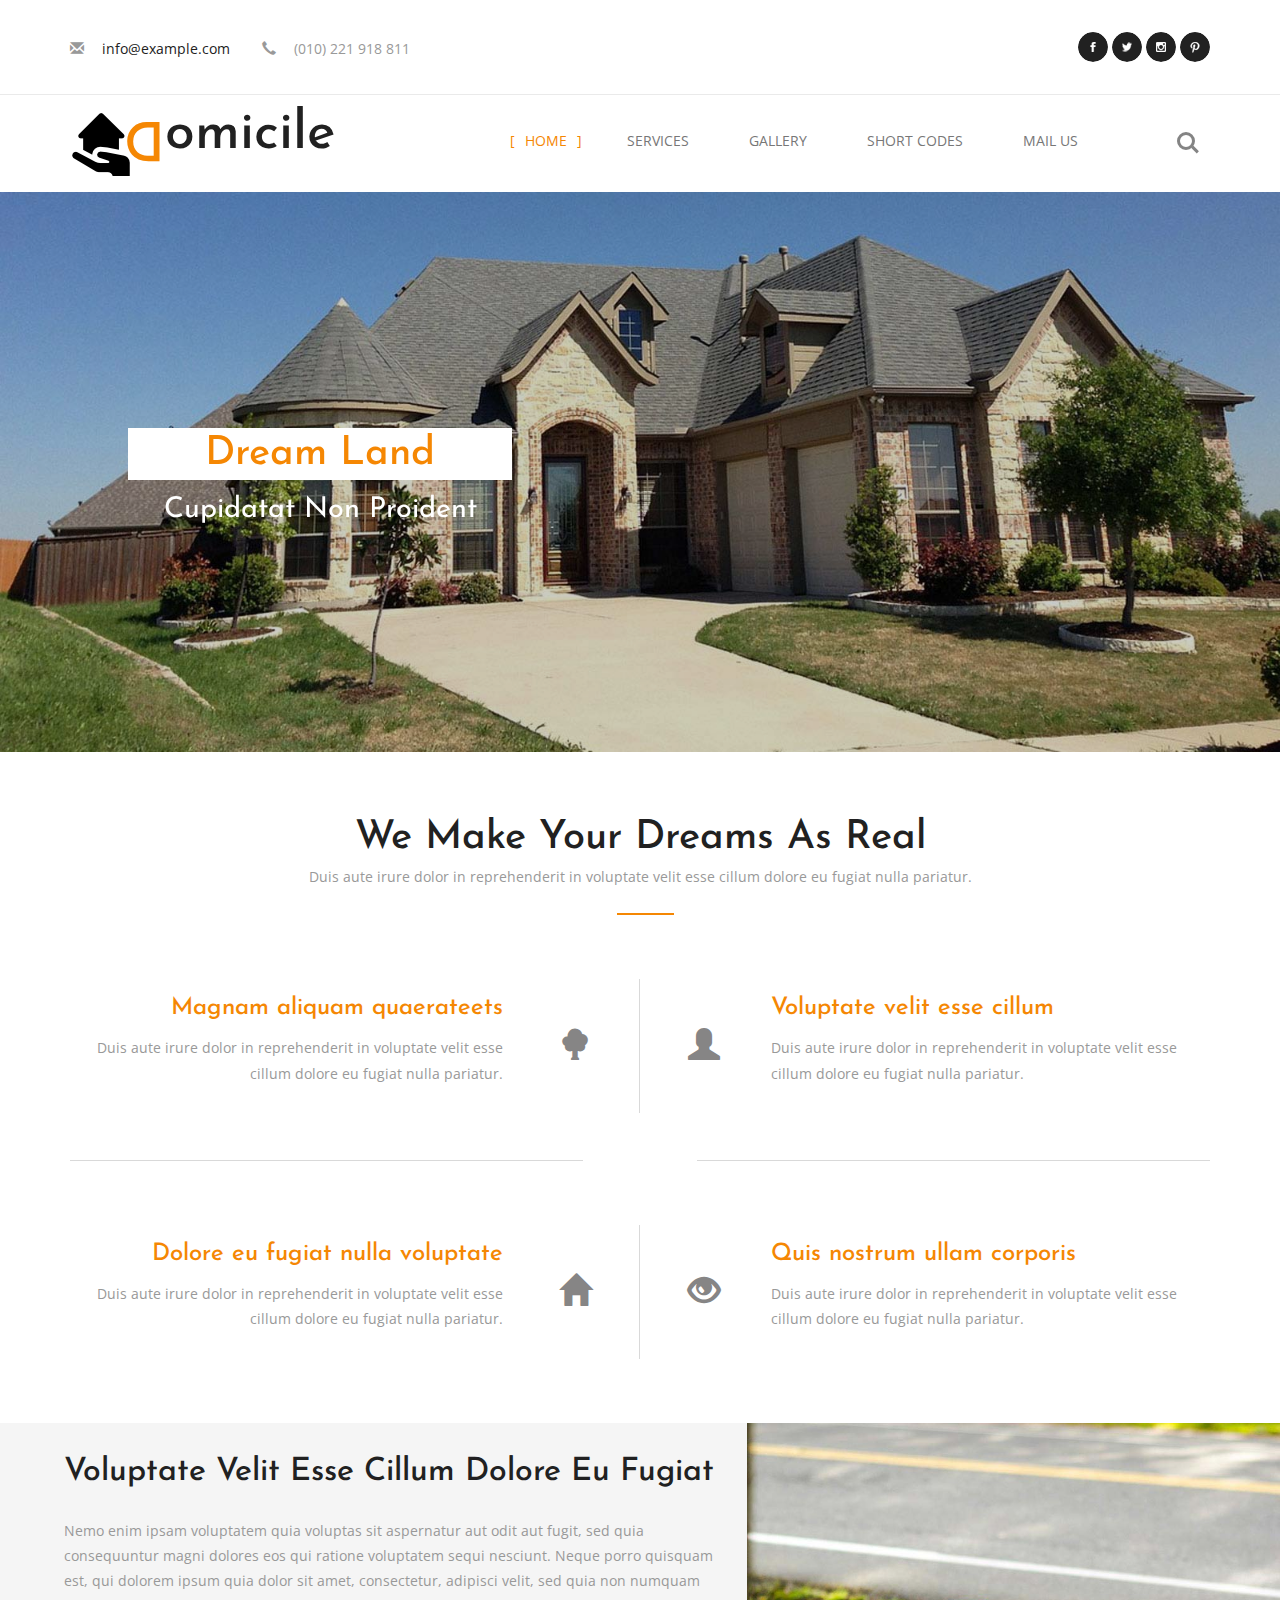
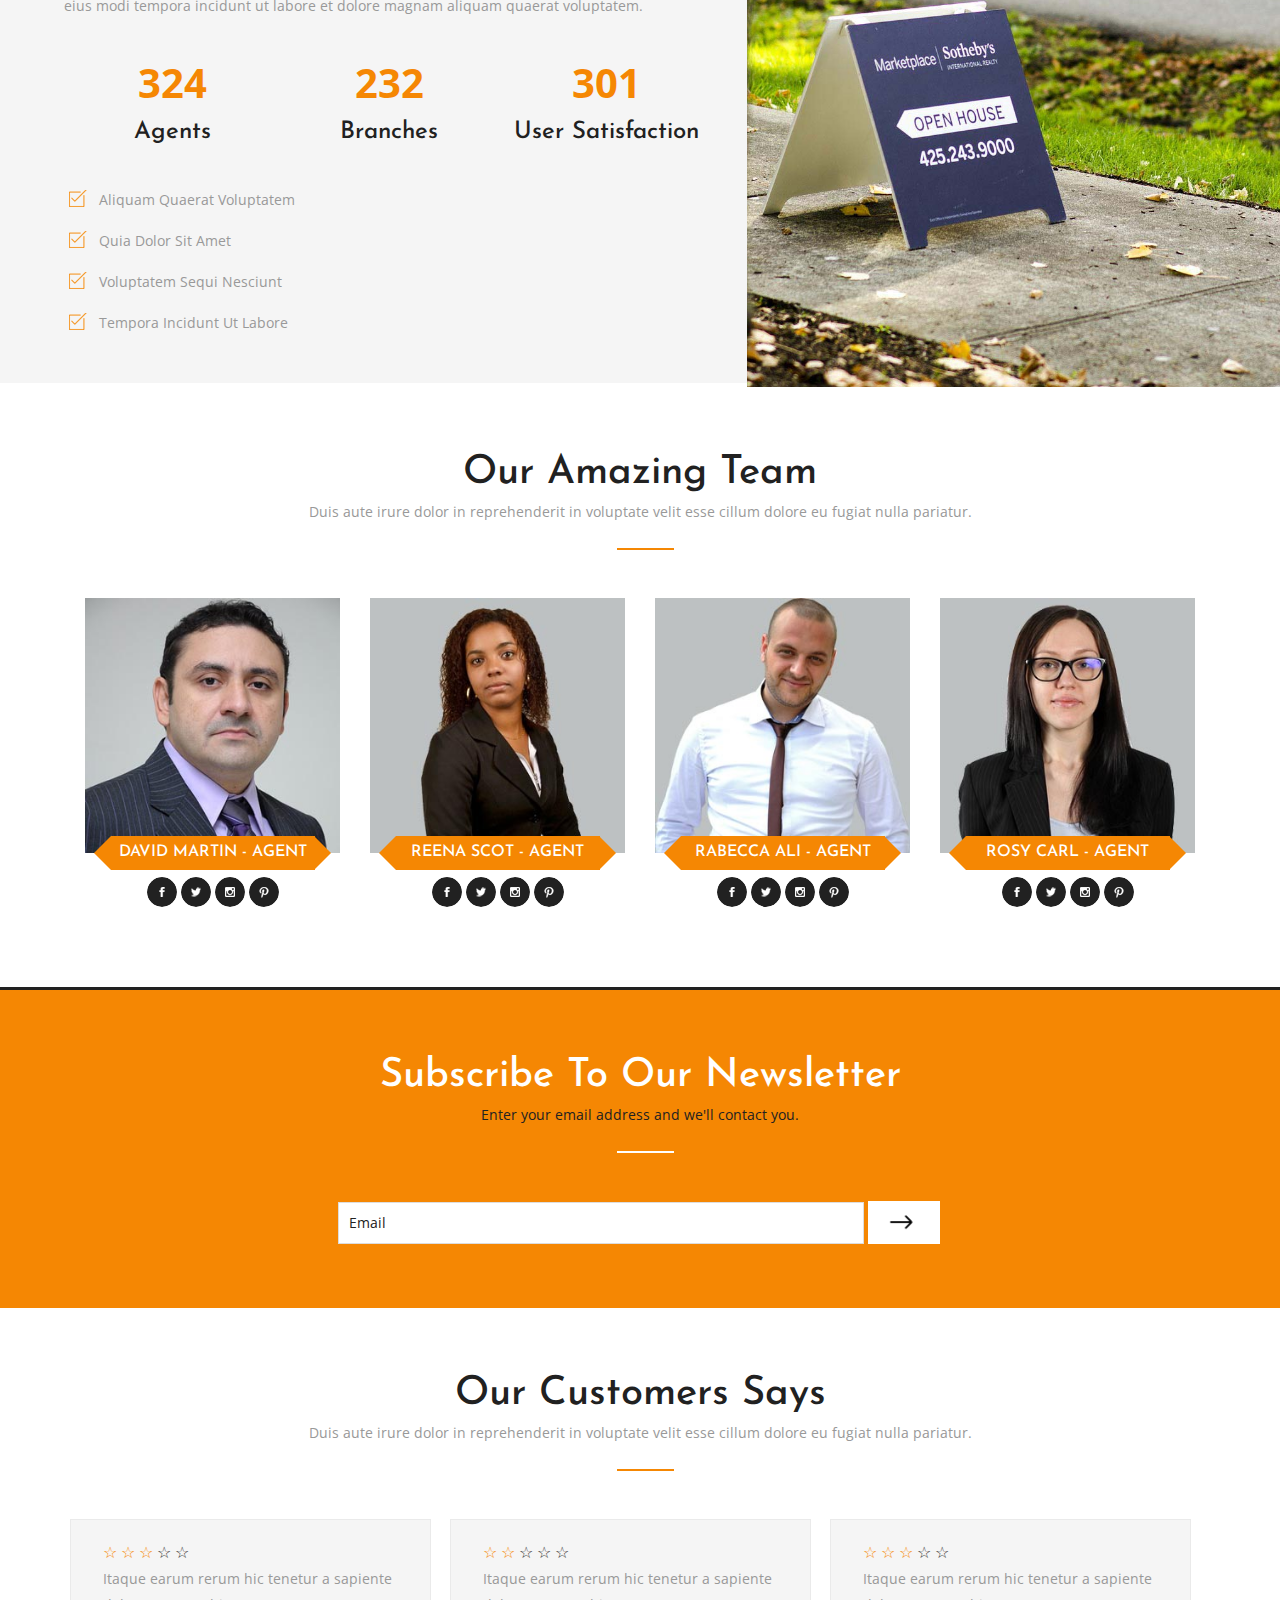
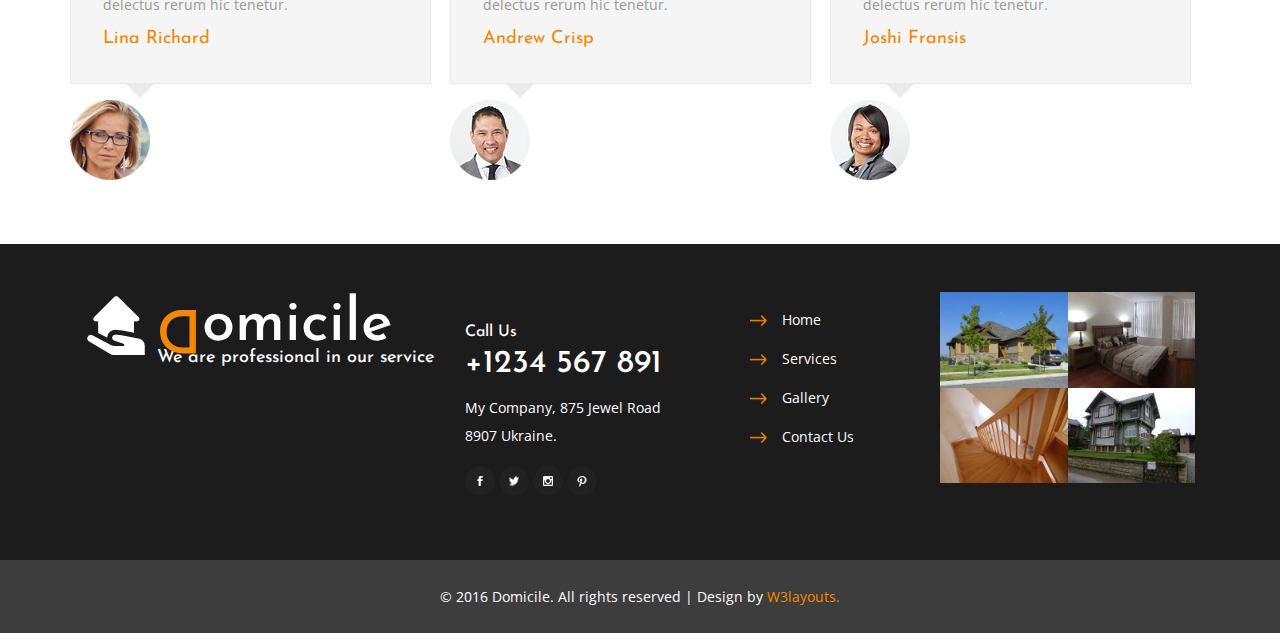
==== index.html @ fcf9f96d "First commit" ====
<!--
author: W3layouts
author URL: http://w3layouts.com
License: Creative Commons Attribution 3.0 Unported
License URL: http://creativecommons.org/licenses/by/3.0/
-->
<!DOCTYPE html>
<html>
<head>
<title>Domicile a Real Estate Category Flat Bootstrap Responsive Website Template | Home :: w3layouts</title>
<!-- for-mobile-apps -->
<meta name="viewport" content="width=device-width, initial-scale=1">
<meta http-equiv="Content-Type" content="text/html; charset=utf-8" />
<meta name="keywords" content="Domicile Responsive web template, Bootstrap Web Templates, Flat Web Templates, Android Compatible web template, 
Smartphone Compatible web template, free webdesigns for Nokia, Samsung, LG, SonyEricsson, Motorola web design" />
<script type="application/x-javascript"> addEventListener("load", function() { setTimeout(hideURLbar, 0); }, false);
		function hideURLbar(){ window.scrollTo(0,1); } </script>
<!-- //for-mobile-apps -->
<link href="css/bootstrap.css" rel="stylesheet" type="text/css" media="all" />
<link href="css/style.css" rel="stylesheet" type="text/css" media="all" />
<link rel="stylesheet" href="css/ken-burns.css" type="text/css" media="all" />
<link rel="stylesheet" href="css/animate.min.css" type="text/css" media="all" />
<!-- js -->
<script type="text/javascript" src="js/jquery-2.1.4.min.js"></script>
<!-- //js -->
<link href='//fonts.googleapis.com/css?family=Josefin+Sans:400,100,100italic,300,300italic,400italic,600,600italic,700,700italic' rel='stylesheet' type='text/css'>
<link href='//fonts.googleapis.com/css?family=Open+Sans:400,300,300italic,400italic,600,600italic,700,700italic,800,800italic' rel='stylesheet' type='text/css'>
<!-- start-smoth-scrolling -->
<script type="text/javascript" src="js/move-top.js"></script>
<script type="text/javascript" src="js/easing.js"></script>
<script type="text/javascript">
	jQuery(document).ready(function($) {
		$(".scroll").click(function(event){		
			event.preventDefault();
			$('html,body').animate({scrollTop:$(this.hash).offset().top},1000);
		});
	});
</script>
<!-- start-smoth-scrolling -->
</head>
	
<body>
<!-- header -->
	<div class="header">
		<div class="container">
			<div class="w3l_header_left">
				<ul>
					<li><span class="glyphicon glyphicon-envelope" aria-hidden="true"></span> <a href="mailto:info@example.com">info@example.com</a></li>
					<li><span class="glyphicon glyphicon-earphone" aria-hidden="true"></span> (010) 221 918 811</li>
				</ul>
			</div>
			<div class="w3l_header_right">
				<ul class="social-icons">
					<li><a href="#" class="icon icon-border facebook"></a></li>
					<li><a href="#" class="icon icon-border twitter"></a></li>
					<li><a href="#" class="icon icon-border instagram"></a></li>
					<li><a href="#" class="icon icon-border pinterest"></a></li>
				</ul>
			</div>
			<div class="clearfix"> </div>
		</div>
	</div>
	<div class="header-bottom">
		<div class="container">
			<nav class="navbar navbar-default">
				<!-- Brand and toggle get grouped for better mobile display -->
				<div class="navbar-header">
				  <button type="button" class="navbar-toggle collapsed" data-toggle="collapse" data-target="#bs-example-navbar-collapse-1">
					<span class="sr-only">Toggle navigation</span>
					<span class="icon-bar"></span>
					<span class="icon-bar"></span>
					<span class="icon-bar"></span>
				  </button>
					<div class="logo">
						<h1><a class="navbar-brand" href="index.html"><span>D</span>omicile</a></h1>
					</div>
				</div>

				<!-- Collect the nav links, forms, and other content for toggling -->
				<div class="collapse navbar-collapse nav-wil" id="bs-example-navbar-collapse-1">
					<nav class="cl-effect-1" id="cl-effect-1">
						<ul class="nav navbar-nav">
							<li class="active"><a href="index.html">Home</a></li>
							<li><a href="services.html" class="hvr-bounce-to-bottom">Services</a></li>
							<li><a href="gallery.html" class="hvr-bounce-to-bottom">Gallery</a></li>
							<li><a href="short-codes.html" class="hvr-bounce-to-bottom">Short Codes</a></li>
							<li><a href="mail.html" class="hvr-bounce-to-bottom">Mail Us</a></li>
						</ul>
					</nav>
				</div>
				<!-- /.navbar-collapse -->
			</nav>
			<div class="w3ls_search">
				<div class="cd-main-header">
					<ul class="cd-header-buttons">
						<li><a class="cd-search-trigger" href="#cd-search"> <span></span></a></li>
					</ul> <!-- cd-header-buttons -->
				</div>
				<div id="cd-search" class="cd-search">
					<form action="#" method="post">
						<input name="Search" type="search" placeholder="Search...">
					</form>
				</div>
			</div>
			<!-- search-jQuery -->
				<script src="js/main.js"></script>
			<!-- //search-jQuery -->
		</div>
	</div>
<!-- //header -->
<!-- banner -->
	<div class="banner">
		<div id="kb" class="carousel kb_elastic animate_text kb_wrapper" data-ride="carousel" data-interval="6000" data-pause="hover">

            <!-- Wrapper-for-Slides -->
            <div class="carousel-inner" role="listbox">

                <!-- First-Slide -->
                <div class="item active">
                    <img src="images/banner.jpg" alt="" class="img-responsive" />
                    <div class="carousel-caption kb_caption">
                        <h3 data-animation="animated flipInX">Dream Land</h3>
                        <h4 data-animation="animated flipInX">cupidatat non proident</h4>
                    </div>
                </div>

                <!-- Second-Slide -->
                <div class="item">
                    <img src="images/banner1.jpg" alt="" class="img-responsive" />
                    <div class="carousel-caption kb_caption kb_caption_right">
                        <h3 data-animation="animated flipInX">Dream Home</h3>
                        <h4 data-animation="animated flipInX">cupidatat non proident</h4>
                    </div>
                </div>

                <!-- Third-Slide -->
                <div class="item">
                    <img src="images/banner2.jpg" alt="" class="img-responsive" />
                    <div class="carousel-caption kb_caption kb_caption_center">
                        <h3 data-animation="animated flipInX">Dream Land</h3>
                        <h4 data-animation="animated flipInX">cupidatat non proident</h4>
                    </div>
                </div>

            </div>
			
            <!-- Left-Button -->
            <a class="left carousel-control kb_control_left" href="#kb" role="button" data-slide="prev">
				<span class="glyphicon glyphicon-menu-left" aria-hidden="true"></span>
                <span class="sr-only">Previous</span>
            </a>

            <!-- Right-Button -->
            <a class="right carousel-control kb_control_right" href="#kb" role="button" data-slide="next">
                <span class="glyphicon glyphicon-menu-right" aria-hidden="true"></span>
                <span class="sr-only">Next</span>
            </a>
			
        </div>
		<script src="js/custom.js"></script>
	</div>
<!-- //banner -->

<!-- about -->
	<div class="about">
		<div class="container">
			<h3>We make your dreams as real</h3>
			<p class="dolor">Duis aute irure dolor in reprehenderit in voluptate velit esse cillum dolore eu fugiat nulla pariatur.</p>
			<div class="about-grids">
				<div class="col-md-6 about-grid about-one">
					<div class="about-grid-left">
						<h4>Magnam aliquam quaerateets</h4>
						<p>Duis aute irure dolor in reprehenderit in voluptate velit esse cillum dolore eu fugiat nulla pariatur.</p>
					</div>
					<div class="about-grid-right">
						<span class="glyphicon glyphicon-tree-deciduous" aria-hidden="true"></span>
					</div>
					<div class="clearfix"> </div>
				</div>
				<div class="col-md-6 about-grid about-one">
					<div class="about-grid-right aliquam">
						<span class="glyphicon glyphicon glyphicon-user" aria-hidden="true"></span>
					</div>
					<div class="about-grid-left non">
						<h4>Voluptate velit esse cillum</h4>
						<p>Duis aute irure dolor in reprehenderit in voluptate velit esse cillum dolore eu fugiat nulla pariatur.</p>
					</div>					
					<div class="clearfix"> </div>
				</div>
				<div class="clearfix"> </div>
			</div>
			<div class="about-grids">
				<div class="col-md-6 about-grid">
					<div class="about-grid-left">
						<h4>Dolore eu fugiat nulla voluptate</h4>
						<p>Duis aute irure dolor in reprehenderit in voluptate velit esse cillum dolore eu fugiat nulla pariatur.</p>
					</div>
					<div class="about-grid-right">
						<span class="glyphicon glyphicon-home" aria-hidden="true"></span>
					</div>
					<div class="clearfix"> </div>
				</div>
				<div class="col-md-6 about-grid">
					<div class="about-grid-right aliquam">
						<span class="glyphicon glyphicon-eye-open" aria-hidden="true"></span>
					</div>
					<div class="about-grid-left non">
						<h4>Quis nostrum ullam corporis</h4>
						<p>Duis aute irure dolor in reprehenderit in voluptate velit esse cillum dolore eu fugiat nulla pariatur.</p>
					</div>					
					<div class="clearfix"> </div>
				</div>
				<div class="clearfix"> </div>
			</div>
		</div>
	</div>
<!-- //about -->

<!-- about-bottom -->
	<div class="about-bottom">
			<div class="col-md-7 agileits_about_bottom_left">
				<h3>voluptate velit esse cillum dolore eu fugiat</h3>
				<p>Nemo enim ipsam voluptatem quia voluptas sit aspernatur aut odit aut fugit, 
					sed quia consequuntur magni dolores eos qui ratione voluptatem sequi nesciunt. 
					Neque porro quisquam est, qui dolorem ipsum quia dolor sit amet, consectetur, 
					adipisci velit, sed quia non numquam eius modi tempora incidunt ut labore et 
					dolore magnam aliquam quaerat voluptatem.</p>
				<div class="col-xs-4 agileits_about_bottom_left1">
					<div class="w3_updates_bottom_grid1">
						<p class="counter">324</p> 
						<h4>Agents</h4>
					</div>
				</div>
				<div class="col-xs-4 agileits_about_bottom_left1">
					<div class="w3_updates_bottom_grid1">
						<p class="counter">232</p> 
						<h4>Branches</h4>
					</div>
				</div>
				<div class="col-xs-4 agileits_about_bottom_left1">
					<div class="w3_updates_bottom_grid1">
						<p class="counter">301</p> 
						<h4>User Satisfaction</h4>
					</div>
				</div>
				<div class="clearfix"> </div>
				<!-- Starts-Number-Scroller-Animation-JavaScript -->
					<script src="js/waypoints.min.js"></script> 
					<script src="js/counterup.min.js"></script> 
					<script>
						jQuery(document).ready(function( $ ) {
							$('.counter').counterUp({
								delay: 20,
								time: 1000
							});
						});
					</script>
				<!-- //Starts-Number-Scroller-Animation-JavaScript -->
				<ul>
					<li>aliquam quaerat voluptatem</li>
					<li>quia dolor sit amet</li>
					<li>voluptatem sequi nesciunt</li>
					<li>tempora incidunt ut labore</li>
				</ul>
			</div>
			<div class="col-md-5 agileits_about_bottom_right">
				<img src="images/5.jpg" alt=" " class="img-responsive" />
			</div>
			<div class="clearfix"> </div>
	</div>
<!-- //about-bottom -->

<!-- team -->
	<div class="team">
		<div class="container">
			<h3>Our Amazing Team</h3>
			<p class="dolor">Duis aute irure dolor in reprehenderit in voluptate velit esse cillum dolore eu fugiat nulla pariatur.</p>
			<div class="wthree_team_grids">
				<div class="col-md-3 wthree_team_grid">
					<div class="wthree_team_grid1">
						<div class="hover14 column">
							<div>
								<figure><img src="images/1.jpg" alt=" " class="img-responsive" /></figure>
							</div>
						</div>
						<div class="wthree_team_grid1_pos">
							<h4>David Martin - Agent</h4>
						</div>
					</div>
					<div class="wthree_team_grid2">
						<ul class="social-icons">
							<li><a href="#" class="icon icon-border facebook"></a></li>
							<li><a href="#" class="icon icon-border twitter"></a></li>
							<li><a href="#" class="icon icon-border instagram"></a></li>
							<li><a href="#" class="icon icon-border pinterest"></a></li>
						</ul>
					</div>
				</div>
				<div class="col-md-3 wthree_team_grid">
					<div class="wthree_team_grid1">
						<div class="hover14 column">
							<div>
								<figure><img src="images/3.jpg" alt=" " class="img-responsive" /></figure>
							</div>
						</div>
						<div class="wthree_team_grid1_pos">
							<h4>Reena Scot - Agent</h4>
						</div>
					</div>
					<div class="wthree_team_grid2">
						<ul class="social-icons">
							<li><a href="#" class="icon icon-border facebook"></a></li>
							<li><a href="#" class="icon icon-border twitter"></a></li>
							<li><a href="#" class="icon icon-border instagram"></a></li>
							<li><a href="#" class="icon icon-border pinterest"></a></li>
						</ul>
					</div>
				</div>
				<div class="col-md-3 wthree_team_grid">
					<div class="wthree_team_grid1">
						<div class="hover14 column">
							<div>
								<figure><img src="images/2.jpg" alt=" " class="img-responsive" /></figure>
							</div>
						</div>
						<div class="wthree_team_grid1_pos">
							<h4>Rabecca Ali - Agent</h4>
						</div>
					</div>
					<div class="wthree_team_grid2">
						<ul class="social-icons">
							<li><a href="#" class="icon icon-border facebook"></a></li>
							<li><a href="#" class="icon icon-border twitter"></a></li>
							<li><a href="#" class="icon icon-border instagram"></a></li>
							<li><a href="#" class="icon icon-border pinterest"></a></li>
						</ul>
					</div>
				</div>
				<div class="col-md-3 wthree_team_grid">
					<div class="wthree_team_grid1">
						<div class="hover14 column">
							<div>
								<figure><img src="images/4.jpg" alt=" " class="img-responsive" /></figure>
							</div>
						</div>
						<div class="wthree_team_grid1_pos">
							<h4>Rosy Carl - Agent</h4>
						</div>
					</div>
					<div class="wthree_team_grid2">
						<ul class="social-icons">
							<li><a href="#" class="icon icon-border facebook"></a></li>
							<li><a href="#" class="icon icon-border twitter"></a></li>
							<li><a href="#" class="icon icon-border instagram"></a></li>
							<li><a href="#" class="icon icon-border pinterest"></a></li>
						</ul>
					</div>
				</div>
				<div class="clearfix"> </div>
			</div>
		</div>
	</div>
<!-- //team -->
<!-- newsletter -->
	<div class="newsletter">
		<div class="container">
			<h3>Subscribe to our newsletter</h3>
			<p class="dolor your">Enter your email address and we'll contact you.</p>
			<div class="agileits_newsletter_grids">
				<form action="#" method="post">
					<input type="email" value="Email" name="Email" onfocus="this.value = '';" onblur="if (this.value == '') {this.value = 'Email';}" required="">
					<input type="submit" value=" ">
				</form>
			</div>
		</div>
	</div>
<!-- //newsletter -->
<!-- agile_testimonials -->
	<div class="testimonials">
		<div class="container">
			<h3>Our Customers Says</h3>
			<p class="dolor">Duis aute irure dolor in reprehenderit in voluptate velit esse cillum dolore eu fugiat nulla pariatur.</p>
			<div class="agile_testimonials_grids">
				<ul id="flexiselDemo1">			
					<li>
						<div class="agile_testimonials_grid">
							<div class="agile_testimonials_grid1">
								<div class="rating">
									<span class="star">☆</span>
									<span class="star">☆</span>
									<span class="star">☆</span>
									<span>☆</span>
									<span>☆</span>
								</div>
								<p>Itaque earum rerum hic tenetur a sapiente delectus rerum hic tenetur.<span>Lina Richard</span></p>
							</div>
							<img src="images/2.png" alt=" " class="img-responsive" />
						</div>
					</li>
					<li>
						<div class="agile_testimonials_grid">
							<div class="agile_testimonials_grid1">
								<div class="rating">
									<span class="star">☆</span>
									<span class="star">☆</span>
									<span>☆</span>
									<span>☆</span>
									<span>☆</span>
								</div>
								<p>Itaque earum rerum hic tenetur a sapiente delectus rerum hic tenetur.<span>Andrew Crisp</span></p>
							</div>
							<img src="images/1.png" alt=" " class="img-responsive" />
						</div>
					</li>
					<li>
						<div class="agile_testimonials_grid">
							<div class="agile_testimonials_grid1">
								<div class="rating">
									<span class="star">☆</span>
									<span class="star">☆</span>
									<span class="star">☆</span>
									<span>☆</span>
									<span>☆</span>
								</div>
								<p>Itaque earum rerum hic tenetur a sapiente delectus rerum hic tenetur.<span>Joshi Fransis</span></p>
							</div>
							<img src="images/3.png" alt=" " class="img-responsive" />
						</div>
					</li>
				</ul>
					<script type="text/javascript">
							$(window).load(function() {
								$("#flexiselDemo1").flexisel({
									visibleItems:3,
									animationSpeed: 1000,
									autoPlay: true,
									autoPlaySpeed: 3000,    		
									pauseOnHover: true,
									enableResponsiveBreakpoints: true,
									responsiveBreakpoints: { 
										portrait: { 
											changePoint:480,
											visibleItems: 1
										}, 
										landscape: { 
											changePoint:640,
											visibleItems:1
										},
										tablet: { 
											changePoint:768,
											visibleItems: 2
										}
									}
								});
								
							});
					</script>
					<script type="text/javascript" src="js/jquery.flexisel.js"></script>
			</div>
		</div>
	</div>
<!-- //agile_testimonials -->
<!-- footer -->
	<div class="footer">
		<div class="container">
			<div class="w3agile_footer_grids">
				<div class="col-md-4 agileinfo_footer_grid">
					<div class="footer-logo">
						<h2><a href="index.html"><i>D</i>omicile <span>We are professional in our service</span></a></h2>
					</div>
				</div>
				<div class="col-md-3 agileinfo_footer_grid">
					<h4>Call Us <span>+1234 567 891</span></h4>
					<p>My Company, 875 Jewel Road <span>8907 Ukraine.</span></p>
					<ul class="social-icons">
						<li><a href="#" class="icon icon-border facebook"></a></li>
						<li><a href="#" class="icon icon-border twitter"></a></li>
						<li><a href="#" class="icon icon-border instagram"></a></li>
						<li><a href="#" class="icon icon-border pinterest"></a></li>
					</ul>
				</div>
				<div class="col-md-2 agileinfo_footer_grid agileinfo_footer_grid1">
					<ul>
						<li><a href="index.html">Home</a></li>
						<li><a href="services.html">Services</a></li>
						<li><a href="gallery.html">Gallery</a></li>
						<li><a href="mail.html">Contact Us</a></li>
					</ul>
				</div>
				<div class="col-md-3 agileinfo_footer_grid">
					<div class="agileinfo_footer_grid_left">
						<a href="single.html"><img src="images/6.jpg" alt=" " class="img-responsive" /></a>
					</div>
					<div class="agileinfo_footer_grid_left">
						<a href="single.html"><img src="images/9.jpg" alt=" " class="img-responsive" /></a>
					</div>
					<div class="agileinfo_footer_grid_left">
						<a href="single.html"><img src="images/8.jpg" alt=" " class="img-responsive" /></a>
					</div>
					<div class="agileinfo_footer_grid_left">
						<a href="single.html"><img src="images/7.jpg" alt=" " class="img-responsive" /></a>
					</div>
					<div class="clearfix"> </div>
				</div>
				<div class="clearfix"> </div>
			</div>
		</div>
	</div>
	<div class="footer-copy">
		<div class="container">
			<p>© 2016 Domicile. All rights reserved | Design by <a href="http://w3layouts.com">W3layouts.</a></p>
		</div>
	</div>
<!-- //footer -->
<!-- for bootstrap working -->
	<script src="js/bootstrap.js"></script>
<!-- //for bootstrap working -->
<!-- here stars scrolling icon -->
	<script type="text/javascript">
		$(document).ready(function() {
			/*
				var defaults = {
				containerID: 'toTop', // fading element id
				containerHoverID: 'toTopHover', // fading element hover id
				scrollSpeed: 1200,
				easingType: 'linear' 
				};
			*/
								
			$().UItoTop({ easingType: 'easeOutQuart' });
								
			});
	</script>
<!-- //here ends scrolling icon -->
</body>
</html>
---- css/style.css ----
/*--
Author: W3layouts
Author URL: http://w3layouts.com
License: Creative Commons Attribution 3.0 Unported
License URL: http://creativecommons.org/licenses/by/3.0/
--*/
html, body{
    font-size: 100%;
	font-family: 'Open Sans', sans-serif;
	background:#ffffff;
}
p{
	margin:0;
	font-size:14px;
}
h1,h2,h3,h4,h5,h6{
	font-family: 'Josefin Sans', sans-serif;
	margin:0;
}
ul,label{
	margin:0;
	padding:0;
}
body a:hover{
	text-decoration:none;
}
/*-- header --*/
input[type="submit"],.w3l_header_left ul li a,.related-post-right h4 a,.comments-grid-right h4 a,.reply a,.w3_single_grid_left_grid ul li a,ul.contact_info li a,.w3ls_services_bottom_grid_grid_pos,.footer-copy p a,.w3l_services_grid h4 a,.agileinfo_footer_grid ul li a,.wthree_service_breadcrumb_left ul li a{
	transition: .5s ease-in;
	-webkit-transition: .5s ease-in;
	-moz-transition: .5s ease-in;
	-o-transition: .5s ease-in;
	-ms-transition: .5s ease-in;
}
.w3l_header_left{
	float:left;
	margin: .3em 0 0;
}
.w3l_header_left ul li{
	display:inline-block;
	margin-right:2em;
	font-size:14px;
	color:#999;
}
.w3l_header_left ul li span{
	padding-right:1em;
}
.w3l_header_left ul li a{
	color:#212121;
	text-decoration:none;
}
.w3l_header_left ul li a:hover{
	color:#999;
}
.w3l_header_right{
	float: right;
}
/*-- social-icons --*/
ul.social-icons li {
    display: inline-block;
}
.icon {
	display: inline-block;
	vertical-align: top;
	overflow: hidden;
	margin: 0;
	width: 30px;
	height: 30px;
	font-size: 0;
	text-indent: -9999px;
	border-radius: 25px;
	-webkit-border-radius: 25px;
	-moz-border-radius: 25px;
	-o-border-radius: 25px;
	-ms-border-radius: 25px;
}
.icon-border {
	position: relative;
}

.icon-border::before,
.icon-border::after {
	display: block;
	position: absolute;
	top: 0;
	left: 0;
	width: 100%;
	height: 100%;
	content: "";
	border-radius: 25px;
	-webkit-border-radius: 25px;
	-moz-border-radius: 25px;
	-o-border-radius: 25px;
	-ms-border-radius: 25px;
}

.icon-border::before {
	z-index: 1;
	-webkit-transition: box-shadow 0.3s;
          transition: box-shadow 0.3s;
}

.icon-border::after {
	z-index: 2;
}

/* facebook */
.icon-border.facebook::before {
	box-shadow:inset 0 0 0 48px #212121;
}

.icon-border.facebook:hover::before {
	box-shadow:inset 0 0 0 2px #f58703;
}

.icon-border.facebook::after {
	background:url(../images/img-sp.png) no-repeat 8px 5px;
	display:block;
}
.icon-border.facebook:hover::after {
	background:url(../images/img-sp.png) no-repeat 8px -24px;
	display:block;
}

/* twitter */
.icon-border.twitter::before {
	box-shadow:inset 0 0 0 48px #212121;
}

.icon-border.twitter:hover::before {
	box-shadow:inset 0 0 0 2px #f58703;
}

.icon-border.twitter::after {
	background:url(../images/img-sp.png) no-repeat -21px 4px;
	display:block;
}
.icon-border.twitter:hover::after {
	background:url(../images/img-sp.png) no-repeat -21px -26px;
	display:block;
}

/* instagram */
.icon-border.instagram::before {
	box-shadow: inset 0 0 0 48px #212121;
}

.icon-border.instagram:hover::before {
	box-shadow: inset 0 0 0 2px #f58703;
}

.icon-border.instagram::after {
	background:url(../images/img-sp.png) no-repeat -51px 5px;
	display:block;
}
.icon-border.instagram:hover::after {
	background:url(../images/img-sp.png) no-repeat -51px -25px;
	display:block;
}

/* pinterest */
.icon-border.pinterest::before {
	box-shadow: inset 0 0 0 48px #212121;
}

.icon-border.pinterest:hover::before {
	box-shadow: inset 0 0 0 2px #f58703;
}

.icon-border.pinterest::after {
	background:url(../images/img-sp.png) no-repeat -86px 5px;
	display:block;
}
.icon-border.pinterest:hover::after {
	background:url(../images/img-sp.png) no-repeat -86px -24px;
	display:block;
}
/*-- //social-icons --*/
/*-- nav-effect --*/
.cl-effect-1 a::before,
.cl-effect-1 a::after {
	display: inline-block;
	opacity: 0;
	-webkit-transition: -webkit-transform 0.3s, opacity 0.2s;
	-moz-transition: -moz-transform 0.3s, opacity 0.2s;
	transition: transform 0.3s, opacity 0.2s;
}

.cl-effect-1 a::before {
	margin-right: 10px;
	content: '[';
	-webkit-transform: translateX(20px);
	-moz-transform: translateX(20px);
	transform: translateX(20px);
}

.cl-effect-1 a::after {
	margin-left: 10px;
	content: ']';
/*-- w3layouts --*/
	-webkit-transform: translateX(-20px);
	-moz-transform: translateX(-20px);
	transform: translateX(-20px);
}

.cl-effect-1 a:hover::before,
.cl-effect-1 a:hover::after,
.cl-effect-1 a:focus::before,
.cl-effect-1 a:focus::after,.navbar-nav li.active a::before,.navbar-nav li.active a::after,
.navbar-nav li.active a:focus::before,
.navbar-nav li.active a:focus::after{
	opacity: 1;
	-webkit-transform: translateX(0px);
	-moz-transform: translateX(0px);
	transform: translateX(0px);
}
/*-- //nav-effect --*/
.header {
    padding: 2em 0;
    border-bottom: 1px solid #EAEAEA;
}
.navbar-default {
    background: none;
    border: none;
}
.navbar {
    margin-bottom: 0;
}
.navbar-collapse {
    padding: 0;
    box-shadow: none;
}
.navbar-default .navbar-collapse, .navbar-default .navbar-form {
    border: none;
}
.navbar-nav {
    float: left;
    margin:0 0 0 10em;
}
.navbar-default .navbar-brand,.navbar-default .navbar-brand:hover, .navbar-default .navbar-brand:focus {
    color: #212121;
}
.navbar-brand {
    padding: 0 0 0 1em;
    line-height: 48px;
    font-size: 1.5em;
    background: url(../images/img-sp.png) no-repeat 0px -61px;
    height: 65px;
}
/*-- agileits --*/
.navbar-brand span {
    transform: rotate(-180deg);
	-webkit-transform: rotate(-180deg);
	-moz-transform: rotate(-180deg);
	-o-transform: rotate(-180deg);
	-ms-transform: rotate(-180deg);
    display: inline-block;
    color: #F58703;
}
.navbar-default .navbar-nav > .active > a, .navbar-default .navbar-nav > .active > a:hover, .navbar-default .navbar-nav > .active > a:focus {
    background: none;
	color:#F58703;
}
.navbar-default .navbar-nav > li > a:hover, .navbar-default .navbar-nav > li > a:focus {
    color:#F58703;
}
.navbar-nav > li > a {
    font-size: 14px;
    text-transform: uppercase;
    padding: 20px 15px 0;
}
.header-bottom {
    position: relative;
    padding: 1em 0;
}
/*-- search --*/
.cd-main-header {
  /* Force Hardware Acceleration in WebKit */
  -webkit-transform: translateZ(0);
  -moz-transform: translateZ(0);
  -ms-transform: translateZ(0);
  -o-transform: translateZ(0);
  transform: translateZ(0);
  will-change: transform;
}
.cd-main-header {
  -webkit-transition: -webkit-transform 0.3s;
  -moz-transition: -moz-transform 0.3s;
  transition: transform 0.3s;
}
.cd-main-content.nav-is-visible, .cd-main-header.nav-is-visible {
	-webkit-transform: translateX(-260px);
	-moz-transform: translateX(-260px);
	-ms-transform: translateX(-260px);
	-o-transform: translateX(-260px);
	transform: translateX(-260px);
}
.nav-on-left .cd-main-content.nav-is-visible, .nav-on-left .cd-main-header.nav-is-visible {
	-webkit-transform: translateX(260px);
/*-- w3layouts --*/
	-moz-transform: translateX(260px);
	-ms-transform: translateX(260px);
	-o-transform: translateX(260px);
	transform: translateX(260px);
}
.cd-header-buttons {
    position: absolute;
    display: inline-block;
    top:-55px;
    right: 0;
}
.cd-header-buttons li {
	display: inline-block;
}
.cd-search-trigger, .cd-nav-trigger {
	position: relative;
	display: block;
	width: 44px;
	height: 44px;
	overflow: hidden;
	white-space: nowrap;
	color: transparent;
	z-index: 3;
}

.cd-search-trigger::before, .cd-search-trigger::after {
	/* search icon */
	content: '';
	position: absolute;
	-webkit-transition: opacity 0.3s;
	-moz-transition: opacity 0.3s;
	transition: opacity 0.3s;
	/* Force Hardware Acceleration in WebKit */
	-webkit-transform: translateZ(0);
	-moz-transform: translateZ(0);
	-ms-transform: translateZ(0);
	-o-transform: translateZ(0);
	transform: translateZ(0);
	-webkit-backface-visibility: hidden;
	backface-visibility: hidden;
}
.cd-search-trigger::before {
	top: 11px;
	left: 11px;
	width: 18px;
	height: 18px;
	-webkit-border-radius: 50%;
	-moz-border-radius: 50%;
	border-radius: 50%;
/*-- agileits --*/
	border:3px solid #848484;
}
.cd-search-trigger::after {
	/* handle */
	height: 3px;
	width: 8px;
	background: #848484;
	bottom: 14px;
	right: 11px;
	-webkit-transform: rotate(45deg);
	-moz-transform: rotate(45deg);
	-ms-transform: rotate(45deg);
	-o-transform: rotate(45deg);
	transform: rotate(45deg);
}
.cd-search-trigger span {
	/* container for the X icon */
	position: absolute;
	height: 100%;
	width: 100%;
	top: 0;
	left: 0;
}
.cd-search-trigger span::before, .cd-search-trigger span::after {
	/* close icon */
	content: '';
	position: absolute;
	display: inline-block;
	height: 3px;
	width: 22px;
	top: 50%;
	margin-top: -2px;
	left: 50%;
	margin-left: -11px;
	background:#848484;
	opacity: 0;
	/* Force Hardware Acceleration in WebKit */
	-webkit-transform: translateZ(0);
	-moz-transform: translateZ(0);
	-ms-transform: translateZ(0);
	-o-transform: translateZ(0);
	transform: translateZ(0);
	-webkit-backface-visibility: hidden;
	backface-visibility: hidden;
	-webkit-transition: opacity 0.3s, -webkit-transform 0.3s;
	-moz-transition: opacity 0.3s, -moz-transform 0.3s;
	transition: opacity 0.3s, transform 0.3s;
}
.cd-search-trigger span::before {
	-webkit-transform: rotate(45deg);
	-moz-transform: rotate(45deg);
	-ms-transform: rotate(45deg);
	-o-transform: rotate(45deg);
	transform: rotate(45deg);
}
.cd-search-trigger span::after {
	-webkit-transform: rotate(-45deg);
	-moz-transform: rotate(-45deg);
	-ms-transform: rotate(-45deg);
	-o-transform: rotate(-45deg);
	transform: rotate(-45deg);
}
.cd-search-trigger.search-is-visible::before, .cd-search-trigger.search-is-visible::after {
	/* hide search icon */
	-moz-opacity: 0;
	opacity: 0;
}
.cd-search-trigger.search-is-visible span::before, .cd-search-trigger.search-is-visible span::after {
	/* show close icon */
	-moz-opacity: 1;
	opacity: 1;
}
.cd-search-trigger.search-is-visible span::before {
	-webkit-transform: rotate(135deg);
	-moz-transform: rotate(135deg);
	-ms-transform: rotate(135deg);
	-o-transform: rotate(135deg);
	transform: rotate(135deg);
}
.cd-search-trigger.search-is-visible span::after {
	-webkit-transform: rotate(45deg);
	-moz-transform: rotate(45deg);
	-ms-transform: rotate(45deg);
	-o-transform: rotate(45deg);
	transform: rotate(45deg);
}
.cd-search {
	position: absolute;
	width: 100%;
	top: 100%;
	left: 0;
	z-index: 3;
	opacity: 0;
	visibility: hidden;
	-webkit-transition: opacity .3s 0s, visibility 0s .3s;
	-moz-transition: opacity .3s 0s, visibility 0s .3s;
	transition: opacity .3s 0s, visibility 0s .3s;
}
.cd-search input {
    border-radius: 0;
    border: none;
    background: rgba(0, 0, 0, 0.75);
    width: 100%;
    padding: 0 5%;
	-webkit-box-shadow: inset 0 1px 0 #e2e3df, 0 3px 6px rgba(0, 0, 0, 0.05);
	-moz-box-shadow: inset 0 1px 0 #e2e3df, 0 3px 6px rgba(0, 0, 0, 0.05);
    box-shadow: inset 0 1px 0 #e2e3df, 0 3px 6px rgba(0, 0, 0, 0.05);
    -webkit-appearance: none;
    -moz-appearance: none;
    -ms-appearance: none;
    -o-appearance: none;
    appearance: none;
    font-size: 2em;
    padding: 1em 2em;
	color: #fff;
}
.cd-search input::-webkit-input-placeholder {
	color: #fff !important;
}
.cd-search input::-moz-placeholder {
	color: #fff !important;
}
.cd-search input:-moz-placeholder {
	color: #fff !important;
}
.cd-search input:-ms-input-placeholder {
	color: #fff !important;
}
.cd-search input:focus {
	outline: none;
}
.cd-search.is-visible {
	-moz-opacity: 1;
	opacity: 1;
	visibility: visible;
	-webkit-transition: opacity .3s 0s, visibility 0s 0s;
	-moz-transition: opacity .3s 0s, visibility 0s 0s;
	transition: opacity .3s 0s, visibility 0s 0s;
}
/*-- //header --*/
/*-- about --*/
.about,.team,.testimonials,.comments,.single,.services,.services-bottom,.services-icons,.gallery,.typo,.mail{
	padding:5em 0;
}
.about h3,.team h3,.testimonials h3,.newsletter h3,.services h3,.services-bottom h3,.gallery h3,h3.title,.mail h3{
	font-size: 2.5em;
    color: #212121;
    text-align: center;
    text-transform: capitalize;
}
p.dolor{
	text-align:center;
	color:#999;
	margin:.5em 0 0;
	position:relative;
	padding-bottom: 2em;
}
p.dolor1{
	color:#E2E2E2;
}
p.dolor:after{
	width: 5%;
    height: 2px;
    background: #F58703;
    position: absolute;
    bottom: 0%;
    left: 48%;
    content: '';
}
.about-grids{
	margin:4em 0 0;
}
.about-grid {
    padding: 0;
}
.about-info {
    border-top: 1px solid rgba(188, 188, 188, 0.57);
    border-bottom: 1px solid rgba(188, 188, 188, 0.57);
    padding: 4em 0;
}
.about-grid-left h4 {
    font-size: 1.5em;
    color:#F58703;
	transition:.5s all;
	-o-transition:.5s all;
	-webkit-transition:.5s all;
	-moz-transition:.5s all;
	-ms-transition:.5s all;
}
.about-grid-left p {
    color: #999;
    line-height: 1.8em;
    margin: 1em 0 0;
}
.about-grid-left {
    float: left;
    width: 76%;
    text-align: right;
    margin-top: 1em;
}
.about-grid-right{
	float:right;
	padding: 3em;
}
.about-grid-right.aliquam{
	float:left;
}
.about-grid-left.non{
	float:right ;
	width:77%;
	text-align:left;
}
.about span.glyphicon {
    font-size: 2em;
	color: rgb(134, 133, 133);
	transition:.5s all;
	-o-transition:.5s all;
	-webkit-transition:.5s all;
	-moz-transition:.5s all;
	-ms-transition:.5s all;
}
.about-grid:nth-child(1) .about-grid-right {
    border-right: 1px solid rgba(188, 188, 188, 0.57);
}
.about-grid.about-one {
    padding: 0 0 3em 0;
	position: relative;
}
.about-grid.about-one:after {
    content: '';
    height: 1px;
    background-color: rgba(188, 188, 188, 0.57);
    width: 90%;
    position: absolute;
    display: block;
    left: 0%;
    bottom: 0%;
}
.about-grid.about-one:nth-child(2):after {
    left: 10%;
}
.about-grid:hover span.glyphicon{
	color:#F58703;
}
.about-grid:hover .about-grid-left h4{
	color:#212121;
}
/*-- //about --*/
/*-- team --*/
.wthree_team_grids {
    margin: 3em 0 0;
}
.wthree_team_grid1{
	position:relative;
}
.wthree_team_grid1_pos{
	position: absolute;
    bottom:-6.5%;
    width: 80%;
    left: 10%;
	z-index: 9;
}
.wthree_team_grid1_pos h4{
	text-transform:uppercase;
	font-size:1em;
	color:#fff;
	background:#F58703;
    padding: .5em;
	position:relative;
	text-align: center;
}
.wthree_team_grid1_pos h4:before{
	content: '';
    border-top: 17px solid transparent;
    border-bottom: 17px solid transparent;
    border-right: 17px solid #F58703;
    position: absolute;
    top: 0%;
    left: -8%;
}
.wthree_team_grid1_pos h4:after{
	content: '';
    border-top: 17px solid transparent;
    border-bottom: 17px solid transparent;
    border-left: 17px solid #F58703;
    position: absolute;
    top: 0%;
    right: -8%;
}
.wthree_team_grid2{
	text-align: center;
    padding: 1.5em 0 1em;
    background:#FFFFFF;
}
.column div {
	position: relative;
	margin: 0;
	padding: 0;
}
.wthree_team_grid1 figure {	
	margin: 0;
	padding: 0;
	background: #fff;
	overflow: hidden;
}
/* Shine */
.hover14 figure {
	position: relative;
}
.hover14 figure::before {
	position: absolute;
	top: 0;
	left: -75%;
	z-index: 2;
	display: block;
	content: '';
	width: 50%;
	height: 100%;
	background: -webkit-linear-gradient(left, rgba(255,255,255,0) 0%, rgba(255,255,255,.3) 100%);
	background: linear-gradient(to right, rgba(255,255,255,0) 0%, rgba(255,255,255,.3) 100%);
	-webkit-transform: skewX(-25deg);
	transform: skewX(-25deg);
	-moz-transform: skewX(-25deg);
	-o-transform: skewX(-25deg);
	-ms-transform: skewX(-25deg);
}
.hover14 figure:hover::before,.wthree_team_grid:hover .hover14 figure::before{
	-webkit-animation: shine .75s;
	animation: shine .75s;
	-moz-animation: shine .75s;
	-o-animation: shine .75s;
	-ms-animation: shine .75s;
}
@-webkit-keyframes shine {
	100% {
		left: 125%;
	}
}
@keyframes shine {
	100% {
		left: 125%;
	}
}
/*-- //team --*/
/*-- agile_testimonials --*/
.agile_testimonials_grid p{
	color:#999;
	line-height:1.8em;
	margin:1em 0 0;
}
.agile_testimonials_grid p span{
	display: block;
    font-size: 1.3em;
    margin: .5em 0 0;
    color: #F58703;
    font-family: 'Josefin Sans', sans-serif;
}
.rating {
    direction: ltr;
    text-align:left;
}
span.star {
    color: #F58703;
}
.rating > span {
    display: inline-block;
    position: relative;
	cursor:pointer;
}
.agile_testimonials_grids{
	margin:3em 0 0;
}
/*--flexisel--*/
.flex-slider{	
background:#222227;
padding: 70px 0 165px 0;
}
.opportunity{
background:#28282e;
margin:0px 20px;
padding:80px 0;
position:relative;
}
#flexiselDemo1 {
	display: none;
}
.nbs-flexisel-container {
	position: relative;
	max-width: 100%;
}
.nbs-flexisel-ul {
	position: relative;
	width: 9999px;
	margin: 0px;
	padding: 0px;
	list-style-type: none;
}
.nbs-flexisel-inner {
	overflow: hidden;
	margin: 0px auto;
}
.nbs-flexisel-item {
	float: left;
	margin: 0;
    padding: 0;
	position: relative;
	line-height: 0px;
}
.nbs-flexisel-item > img {
	cursor: pointer;
	position: relative;
}
/*---- Nav ---*/
.nbs-flexisel-nav-left, .nbs-flexisel-nav-right {
	width:60px;
	height:115px;
	position: absolute;
	cursor: pointer;
	z-index: 100;
}
.nbs-flexisel-nav-left {
	left: 0%;
	top: 15% !important;
	background:none;
}
.nbs-flexisel-nav-right {
	right: 0%;
	top: 15% !important;
	background:none;
}
/*--//flexisel--*/
.agile_testimonials_grid1{
    padding: 2em;
    background: #f5f5f5;
    position: relative;
	margin-bottom: 1em;
	border: 1px solid #EAEAEA;
}
.agile_testimonials_grid1:before{
	content: '';
    border-left: 15px solid transparent;
    border-right: 15px solid transparent;
    border-top: 15px solid #EAEAEA;
    position: absolute;
    bottom: -10%;
    left: 15%;
}
.agile_testimonials_grid {
    width: 95%;
}
/*-- //agile_testimonials --*/
/*-- about-bottom --*/
.agileits_about_bottom_left,.agileits_about_bottom_right{
	padding:0;
}
.agileits_about_bottom_left{
	padding:5em 5em 5em 13em;
	background:#f5f5f5;
}
.agileits_about_bottom_left h3{
	text-transform:capitalize;
	font-size:2em;
	color:#212121;
}
.agileits_about_bottom_left p{
	color:#999;
	line-height:1.8em;
	margin:2em 0;
}
.agileits_about_bottom_left ul li{
	font-size: 14px;
    color: #999;
    background: url(../images/img-sp.png) no-repeat -5px -141px;
    margin-bottom: 1.5em;
    display: block;
    padding-left: 2.5em;
    text-transform: capitalize;
}
.agileits_about_bottom_left ul {
    padding:4.5em 0 0;
}
.w3_updates_bottom_grid1 p{
	font-size: 3em;
    color:#F58703;
    margin: 0;
    font-weight: 700;
}
.w3_updates_bottom_grid1 h4{
	font-size: 1.5em;
    color: #212121;
}
.w3_updates_bottom_grid1{
    text-align: center;
}
/*-- //about-bottom --*/
/*-- newsletter --*/
.newsletter{
	padding:4em 0;
	background:#F58703;
	border-top:3px solid #212121;
}
.newsletter h3{
	color:#fff;
}
p.your{
	color:#212121;
}
p.your:after {
    background: #fff;
}
.agileits_newsletter_grids{
	width: 45%;
    margin: 3em auto 0;
}
.agileits_newsletter_grids input[type="email"]{
	outline: none;
    background: #fff;
    padding: 10px;
    font-size: 14px;
    color: #212121;
    width: 87%;
    border: 1px solid #DDD;
}
.agileits_newsletter_grids input[type="submit"]{
	outline: none;
    background:url(../images/img-sp.png) no-repeat -125px 3px #fff;
    padding: 10px 0;
    width: 12%;
    border: none;
}
.agileits_newsletter_grids input[type="submit"]:hover{
    background:url(../images/img-sp.png) no-repeat -125px -27px #212121;
}
/*-- //newsletter --*/
/*-- footer --*/
.footer{
	background:#1C1C1C;
    padding: 3em 0;
}
.footer-logo h2 a{
	font-size: 2em;
    color: #fff;
    text-decoration: none;
    font-family: 'Josefin Sans', sans-serif;
    background: url(../images/img-sp.png) no-repeat 0px -180px;
    padding-left: 1.2em;
}
.footer-logo h2 a i{
	transform: rotate(-180deg);
    -webkit-transform: rotate(-180deg);
    -moz-transform: rotate(-180deg);
    -o-transform: rotate(-180deg);
    -ms-transform: rotate(-180deg);
    display: inline-block;
    color: #F58703;
	font-style:normal;
}
.footer-logo h2 a span{
	display: block;
    font-size:0.3em;
	line-height: 0;
	padding-left: 4em;
}
.agileinfo_footer_grid h4{
	font-size:1em;
	color:#fff;
	margin: 1.5em 0 0;
    line-height: 2em;
}
.agileinfo_footer_grid h4 span{
	display:block;
	font-size: 2em;
}
.agileinfo_footer_grid p{
	margin: 1em 0 0;
    color: #fff;
    line-height: 2em;
}
.agileinfo_footer_grid p span{
	display:block;
}
.agileinfo_footer_grid ul{
	padding:1em 0 0;
}
.agileinfo_footer_grid ul:nth-child(2){
	padding:0;
}
.agileinfo_footer_grid ul li{
	list-style-type:none;
	margin:0 0 1em;
}
.agileinfo_footer_grid ul li a{
	font-size:14px;
	text-decoration:none;
	color:#fff;
}
.agileinfo_footer_grid ul li a:hover{
	color:#F58703;
}
.footer-copy{
	background:#3D3D3D;
	padding:1.5em 0;
	text-align:center;
}
.footer-copy p{
	line-height:1.8em;
	color:#fff;
	margin:0;
}
.footer-copy p a{
	color:#F58703;
}
.footer-copy p a:hover{
	color:#fff;
}
.agileinfo_footer_grid1 ul li{
	padding-left: 2em;
    background: url(../images/img-sp.png) no-repeat -19px -260px;
}
.agileinfo_footer_grid_left{
	float:left;
	width:50%;
}
/*-- //footer --*/
/*-- to-top --*/
#toTop {
	display: none;
	text-decoration: none;
	position: fixed;
	bottom: 20px;
	right: 2%;
	overflow: hidden;
	z-index: 999; 
	width: 32px;
	height: 32px;
	border: none;
	text-indent: 100%;
	background: url(../images/arrow.png) no-repeat 0px 0px;
}
#toTopHover {
	width: 32px;
	height: 32px;
	display: block;
	overflow: hidden;
	float: right;
	opacity: 0;
	-moz-opacity: 0;
	filter: alpha(opacity=0);
}
/*-- //to-top --*/
/*-- service-breadcrumb --*/
.service-breadcrumb{
	padding:1em 0;
	background:#f5f5f5;
}
.wthree_service_breadcrumb_left{
	float:left;
}
.wthree_service_breadcrumb_right{
	float:right;
}
.wthree_service_breadcrumb_left ul li{
	display:inline-block;
	color:#212121;
	font-size:14px;
}
.wthree_service_breadcrumb_left ul li i{
	padding:0 1.5em;
}
.wthree_service_breadcrumb_left ul li a{
	color: #F58703;
	text-decoration:none;
}
.wthree_service_breadcrumb_left ul li a:hover{
	color: #212121;
}
.wthree_service_breadcrumb_right h3{
	font-size:2em;
	color: #F58703;
}
.wthree_service_breadcrumb_left ul {
    padding: .5em 0 0;
}
/*-- //service-breadcrumb --*/  
/*-- services --*/
.w3l_services_grids{
	margin:3em 0 0;
}
.w3l_services_grid h4 a{
	text-transform:capitalize;
	font-size:1.4em;
	color:#212121;
	margin:1em 0;
	text-decoration:none;
	display:block;
}
.w3l_services_grid h4 a:hover,.w3l_services_grid:hover h4 a{
	color: #F58703;
}
.w3l_services_grid p{
	color:#999;
	line-height:1.8em;
	position:relative;
	z-index: 1;
	padding-left: 1em;
	margin-bottom:2em;
}
.w3l_services_grid p:before{
	content:'';
	background:url(../images/4.png) no-repeat 0px 0px;
	display:block;
	height:50px;
	width:50px;
	position:absolute;
	top:-15%;
	left:0%;
	z-index: -1;
}
/* Circle */
.hover15 figure {
	position: relative;
	overflow: hidden;
}
.hover15 figure::before {
	position: absolute;
	top: 50%;
	left: 50%;
	z-index: 2;
	display: block;
	content: '';
	width: 0;
	height: 0;
	background: rgba(255,255,255,.2);
	border-radius: 100%;
	-webkit-transform: translate(-50%, -50%);
	transform: translate(-50%, -50%);
	opacity: 0;
}
.hover15 figure:hover::before,.w3l_services_grid:hover .hover15 figure::before{
	-webkit-animation: circle .75s;
	animation: circle .75s;
}
@-webkit-keyframes circle {
	0% {
		opacity: 1;
	}
	40% {
		opacity: 1;
	}
	100% {
		width: 200%;
		height: 200%;
		opacity: 0;
	}
}
@keyframes circle {
	0% {
		opacity: 1;
	}
	40% {
		opacity: 1;
	}
	100% {
		width: 200%;
		height: 200%;
		opacity: 0;
	}
}
.w3l_services_grid ul li{
	display:inline-block;
	color:#212121;
	padding-left:2em;
	font-size:14px;
	font-weight: 600;
	margin-right:3em;
}
.w3l_services_grid ul li:last-child{
	margin-right:0;
}
.w3l_services_grid ul li.square{
	background:url(../images/img-sp.png) no-repeat -268px -9px;
}
.w3l_services_grid ul li.bath{
	background:url(../images/img-sp.png) no-repeat -265px -46px;
}
.w3l_services_grid ul li.bed{
	background:url(../images/img-sp.png) no-repeat -267px -79px;
}
.services-bottom{
	background:url(../images/13.jpg) no-repeat 0px 0px;
	background-size:cover;
	-webkit-background-size:cover;
	-moz-background-size:cover;
	-o-background-size:cover;
	-ms-background-size:cover;
	min-height:500px;
}
.services-bottom h3{
	color:#fff;
}
.w3ls_services_bottom_grid_grid{
	position:relative;
}
.w3ls_services_bottom_grid_grid p{
	color: #212121;
    line-height: 1.8em;
    padding: 1.5em;
    background: #fff;
    margin-left: 3em;
}
.w3ls_services_bottom_grid_grid_pos{
	position: absolute;
    top:25%;
    left:0%;
    width: 50px;
    height: 50px;
    background: #fff;
    border: 5px solid #F58703;
    text-align: center;
}
.w3ls_services_bottom_grid_grid_pos h4{
	font-size: 1.5em;
    color: #212121;
    padding-top: .3em;
}
.w3ls_services_bottom_grids {
    margin: 3em 0 0;
}
.w3ls_services_bottom_grid_grid:nth-child(2) {
    margin: 2em 0 0;
}
/* Sweep To Left */
.hvr-sweep-to-left {
  display: inline-block;
  vertical-align: middle;
  -webkit-transform: translateZ(0);
  transform: translateZ(0);
  box-shadow: 0 0 1px rgba(0, 0, 0, 0);
  -webkit-backface-visibility: hidden;
  backface-visibility: hidden;
  -moz-osx-font-smoothing: grayscale;
  position: relative;
  -webkit-transition-property: color;
  transition-property: color;
  -webkit-transition-duration: 0.3s;
  transition-duration: 0.3s;
}
.hvr-sweep-to-left:before {
  content: "";
  position: absolute;
  z-index: -1;
  top: 0;
  left: 0;
  right: 0;
  bottom: 0;
  background:#F58703;
  -webkit-transform: scaleX(0);
  transform: scaleX(0);
  -webkit-transform-origin: 100% 50%;
  transform-origin: 100% 50%;
  -webkit-transition-property: transform;
  transition-property: transform;
  -webkit-transition-duration: 0.3s;
  transition-duration: 0.3s;
  -webkit-transition-timing-function: ease-out;
  transition-timing-function: ease-out;
}
.hvr-sweep-to-left:hover, .hvr-sweep-to-left:focus, .hvr-sweep-to-left:active {
  color: white;
}
.hvr-sweep-to-left:hover:before, .hvr-sweep-to-left:focus:before, .hvr-sweep-to-left:active:before {
  -webkit-transform: scaleX(1);
  transform: scaleX(1);
}
.w3ls_services_bottom_grid_grid:hover .w3ls_services_bottom_grid_grid_pos{
    border: 5px solid #fff;
	background:#F58703;
}
.w3ls_services_bottom_grid_grid:hover .w3ls_services_bottom_grid_grid_pos h4{
	color:#fff;
}
.services-icons h3{
	font-size:2em;
	color:#212121;
	line-height:1.8em;
	text-align:center;
	width:80%;
	margin:0 auto;
}
.services-icons h3 span{
	color:#F58703;
}
.more{
	margin:3em 0 0;
	text-align:center;
}
.more a{
	padding:10px 30px;
	background:#212121;
	font-size:1em;
	color:#fff;
}
/*-- //services --*/
/*-- gallery --*/
.wthree_gallery_grids{
	margin:3em 0 0;
}
.nav-tabs > li.active > a, .nav-tabs > li.active > a:hover, .nav-tabs > li.active > a:focus {
    color: #F58703;
    cursor: default;
    background: none;
    border: none;
    border-bottom-color: transparent;
    border-bottom: 1px solid #F58703;
}
.nav-tabs > li > a {
    margin-right: 3px;
    border-radius: 0;
    font-size:14px;
    color: #212121;
	border: none;
	text-transform:uppercase;
	border-bottom: 1px solid #fff;
}
.nav-tabs {
    border-bottom: none;
}
.nav-tabs > li {
    margin: 0 10px;
}
.nav-tabs > li > a:hover {
    border: none;
	color: #F58703;
    border-bottom: 1px solid;
	background: none;
}
.nav > li > a:hover, .nav > li > a:focus {
    color: #F58703;
}
.nav-tabs > li:first-child {
    margin-left: 20em;
}
.view-sixth img {
   -webkit-transition: all 0.4s ease-in-out 0.5s;
   -moz-transition: all 0.4s ease-in-out 0.5s;
   -o-transition: all 0.4s ease-in-out 0.5s;
   -ms-transition: all 0.4s ease-in-out 0.5s;
   transition: all 0.4s ease-in-out 0.5s;
}
.view-sixth .mask {
   background-color:rgba(40, 40, 40, 0.5);
   -ms-filter: "progid: DXImageTransform.Microsoft.Alpha(Opacity=0)";
   filter: alpha(opacity=0);
   opacity: 0;
   -webkit-transition: all 0.3s ease-in 0.4s;
   -moz-transition: all 0.3s ease-in 0.4s;
   -o-transition: all 0.3s ease-in 0.4s;
   -ms-transition: all 0.3s ease-in 0.4s;
   transition: all 0.3s ease-in 0.4s;
}
.view-sixth h2 {
   -ms-filter: "progid: DXImageTransform.Microsoft.Alpha(Opacity=0)";
   filter: alpha(opacity=0);
   opacity: 0;
   border-bottom: 1px solid rgba(0, 0, 0, 0.3);
   background: transparent;
   margin: 20px 40px 0px 40px;
   -webkit-transform: scale(10);
   -moz-transform: scale(10);
   -o-transform: scale(10);
   -ms-transform: scale(10);
   transform: scale(10);
   -webkit-transition: all 0.3s ease-in-out 0.1s;
   -moz-transition: all 0.3s ease-in-out 0.1s;
   -o-transition: all 0.3s ease-in-out 0.1s;
   -ms-transition: all 0.3s ease-in-out 0.1s;
   transition: all 0.3s ease-in-out 0.1s;
}
.view-sixth p {
   -ms-filter: "progid: DXImageTransform.Microsoft.Alpha(Opacity=0)";
   filter: alpha(opacity=0);
   opacity: 0;
   -webkit-transform: scale(10);
   -moz-transform: scale(10);
   -o-transform: scale(10);
   -ms-transform: scale(10);
   transform: scale(10);
   -webkit-transition: all 0.3s ease-in-out 0.2s;
   -moz-transition: all 0.3s ease-in-out 0.2s;
   -o-transition: all 0.3s ease-in-out 0.2s;
   -ms-transition: all 0.3s ease-in-out 0.2s;
   transition: all 0.3s ease-in-out 0.2s;
}
.view-sixth a.info {
   -ms-filter: "progid: DXImageTransform.Microsoft.Alpha(Opacity=0)";
   filter: alpha(opacity=0);
   opacity: 0;
   -webkit-transform: translateY(100px);
   -moz-transform: translateY(100px);
   -o-transform: translateY(100px);
   -ms-transform: translateY(100px);
   transform: translateY(100px);
   -webkit-transition: all 0.3s ease-in-out 0.1s;
   -moz-transition: all 0.3s ease-in-out 0.1s;
   -o-transition: all 0.3s ease-in-out 0.1s;
   -ms-transition: all 0.3s ease-in-out 0.1s;
   transition: all 0.3s ease-in-out 0.1s;
}
.view-sixth:hover .mask {
   -ms-filter: "progid: DXImageTransform.Microsoft.Alpha(Opacity=100)";
   filter: alpha(opacity=100);
   opacity: 1;
   -webkit-transition-delay: 0s;
   -moz-transition-delay: 0s;
   -o-transition-delay: 0s;
   -ms-transition-delay: 0s;
   transition-delay: 0s;
}
.view-sixth:hover img {
   -webkit-transition-delay: 0s;
   -moz-transition-delay: 0s;
   -o-transition-delay: 0s;
   -ms-transition-delay: 0s;
   transition-delay: 0s;
}
.view-sixth:hover p {
   -ms-filter: "progid: DXImageTransform.Microsoft.Alpha(Opacity=100)";
   filter: alpha(opacity=100);
   opacity: 1;
   -webkit-transform: scale(1);
   -moz-transform: scale(1);
   -o-transform: scale(1);
   -ms-transform: scale(1);
   transform: scale(1);
   -webkit-transition-delay: 0.2s;
   -moz-transition-delay: 0.2s;
   -o-transition-delay: 0.2s;
   -ms-transition-delay: 0.2s;
   transition-delay: 0.2s;
}
.view {
    margin: 0;
    float: none;
    overflow: hidden;
    position: relative;
    text-align: center;
	width:100%;
	height:100%;
}
.view .mask,.view .content {
	position: absolute;
	overflow: hidden;
	top: 0;
	left: 0;
    width: 100%;
    height: 100%;
}
.view img {
   display: block;
   position: relative;
}
.view p {
   position: relative;
   color: #fff;
   padding:4em 2em 0;
   text-align: center;
   line-height:1.8em;
}
/*-- jz-box --*/
#jzBox {
  top: 0;
  left: 0;
  z-index: 10000;
  position: fixed;
  background-color: rgba(30, 30, 30, 0.9);
  margin: 0 !important;
  text-align: center;
  width: 100%;
  height: 100%;
  display: none;
  color: #fff;
}

#jzBoxTargetImg {
  margin:6% 0 1% 0;
  max-width: 96%;
  max-height: 73%;
  cursor: pointer;
}

#jzBoxCounter {
  margin-bottom: 1%;
  font-size: 12px;
}

#jzBox i:hover {
  cursor: pointer;
  color: #2aabd2;
}

#jzBoxBottom { max-height: 22%; }

#jzBoxNextBig, #jzBoxPrevBig {
  cursor: pointer;
  top: 0;
  left: 0;
  width: 35%;
  position: fixed;
  z-index: 10001;
  height: 100%;
}

#jzBoxNextBig { left: 65%; }

.close {
    float: none;
    opacity:1;
    background: url(../images/close.png) no-repeat 0px 0px;
    display: block;
    width: 32px;
    height: 32px;
	margin:1em auto 0;
}
.arrow-left{
	background: url(../images/left.png) no-repeat 0px 0px;
    display: inline-block;
    width: 50px;
    height: 50px;
    margin: 0 auto;
}
.arrow-right{
	background: url(../images/right.png) no-repeat 0px 0px;
    display: inline-block;
    width: 50px;
    height: 50px;
    margin: 0 auto;
}
/*-- //jz-box --*/
.tab_img:nth-child(2) {
    margin: 2em 0;
}
/*-- //gallery --*/
/*--Typography--*/
.well {
    font-weight: 300;
    font-size: 14px;
}
.list-group-item {
    font-weight: 300;
    font-size: 14px;
}
li.list-group-item1 {
    font-size: 14px;
    font-weight: 300;
}
.typo p {
    margin: 0;
    font-size: 14px;
    font-weight: 300;
}
.show-grid [class^=col-] {
    background: #fff;
	text-align: center;
	margin-bottom: 10px;
	line-height: 2em;
	border: 10px solid #f0f0f0;
}
.show-grid [class*="col-"]:hover {
	background: #e0e0e0;
}
.grid_3{
	margin-bottom:2em;
}
.xs h3, h3.m_1{
	color:#000;
	font-size:1.7em;
	font-weight:300;
	margin-bottom: 1em;
}
.grid_3 p{
	color: #999;
	font-size: 0.85em;
	margin-bottom: 1em;
	font-weight: 300;
}
.grid_4{
	background:none;
	margin-top:50px;
}
.label {
	font-weight: 300 !important;
	border-radius:4px;
}  
.grid_5{
	background:none;
	padding:2em 0;
}
.grid_5 h3, .grid_5 h2, .grid_5 h1, .grid_5 h4, .grid_5 h5, h3.hdg, h3.bars {
	margin-bottom: 1em;
    color:#F58703;
}
.table > thead > tr > th, .table > tbody > tr > th, .table > tfoot > tr > th, .table > thead > tr > td, .table > tbody > tr > td, .table > tfoot > tr > td {
	border-top: none !important;
}
.tab-content > .active {
	display: block;
	visibility: visible;
}
.pagination > .active > a, .pagination > .active > span, .pagination > .active > a:hover, .pagination > .active > span:hover, .pagination > .active > a:focus, .pagination > .active > span:focus {
	z-index: 0;
}
.badge-primary {
	background-color: #03a9f4;
}
.badge-success {
	background-color: #8bc34a;
}
.badge-warning {
	background-color: #ffc107;
}
.badge-danger {
	background-color: #e51c23;
}
.grid_3 p{
	line-height: 2em;
	color: #888;
	font-size: 0.9em;
	margin-bottom: 1em;
	font-weight: 300;
}
.bs-docs-example {
	margin: 1em 0;
}
section#tables  p {
	margin-top: 1em;
}
.tab-container .tab-content {
	border-radius: 0 2px 2px 2px;
	border: 1px solid #e0e0e0;
	padding: 16px;
	background-color: #ffffff;
}
.table td, .table>tbody>tr>td, .table>tbody>tr>th, .table>tfoot>tr>td, .table>tfoot>tr>th, .table>thead>tr>td, .table>thead>tr>th {
	padding: 15px!important;
}
.table > thead > tr > th, .table > tbody > tr > th, .table > tfoot > tr > th, .table > thead > tr > td, .table > tbody > tr > td, .table > tfoot > tr > td {
	font-size: 0.9em;
	color: #999;
	border-top: none !important;
}
.tab-content > .active {
	display: block;
	visibility: visible;
}
.label {
	font-weight: 300 !important;
}
.label {
	padding: 4px 6px;
	border: none;
	text-shadow: none;
}
.nav-tabs {
	margin-bottom: 3em;
}
.alert {
	font-size: 0.85em;
}
h1.t-button,h2.t-button,h3.t-button,h4.t-button,h5.t-button {
	line-height:2em;
	margin-top:0.5em;
	margin-bottom: 0.5em;
}
li.list-group-item1 {
	line-height: 2.5em;
}
.input-group {
	margin-bottom: 20px;
}
.in-gp-tl{
	padding:0;
}
.in-gp-tb{
	padding-right:0;
}
.list-group {
	margin-bottom: 48px;
}
ol {
	margin-bottom: 44px;
}
h2.typoh2{
    margin: 0 0 10px;
}
@media (max-width:768px){
	.grid_5 {
		padding: 0 0 1em;
	}
	.grid_3 {
		margin-bottom: 0em;
	}
}
@media (max-width:640px){
	h1, .h1, h2, .h2, h3, .h3 {
		margin-top: 0px;
		margin-bottom: 0px;
	}
	.grid_5 h3, .grid_5 h2, .grid_5 h1, .grid_5 h4, .grid_5 h5, h3.hdg, h3.bars {
		margin-bottom: .5em;
	}
	.progress {
		height: 10px;
		margin-bottom: 10px;
	}
	ol.breadcrumb li,.grid_3 p,ul.list-group li,li.list-group-item1 {
		font-size: 14px;
	}
	.breadcrumb {
		margin-bottom: 10px;
	}
	.well {
		font-size: 14px;
		margin-bottom: 10px;
	}
	h2.typoh2 {
		font-size: 1.5em;
	}
	.label {
		font-size: 60%;
	}
}
@media (max-width:480px){
	.table h1 {
		font-size: 26px;
	}
	.table h2 {
		font-size: 23px;
	}
	.table h3 {
		font-size: 20px;
	}
	.label {
		font-size: 53%;
	}
	.alert,p {
		font-size: 14px;
	}
	.pagination {
		margin: 20px 0 0px;
	}
}
@media (max-width: 320px){
	.grid_4 {
		margin-top: 18px;
	}
	h3.title {
		font-size: 1.6em;
	}
	.alert, p,ol.breadcrumb li, .grid_3 p,.well, ul.list-group li, li.list-group-item1,a.list-group-item {
		font-size: 13px;
	}
	.alert {
		padding: 10px;
		margin-bottom: 10px;
	}
	ul.pagination li a {
		font-size: 14px;
		padding: 5px 11px;
	}
	.list-group {
		margin-bottom: 10px;
	}
	.well {
		padding: 10px;
	}
	.nav > li > a {
		font-size: 14px;
	}
	table.table.table-striped,.table-bordered,.bs-docs-example {
		display: none;
	}
}
/*--//Typography --*/
/*-- mail --*/
.agileits_mail_grids{
	margin:3em 0 0;
}
.agileits_mail_grid_left h4{
	font-size:1.2em;
	color:#F58703;
	margin-bottom:1em;
}
.agileits_mail_grid_left input[type="text"],.agileits_mail_grid_left input[type="email"],.agileits_mail_grid_left textarea{
	outline: none;
    background: #f5f5f5;
    border: 1px solid #E8E8E8;
    color: #212121;
    padding: 10px;
    font-size: 14px;
    width: 100%;
    margin-bottom: 3em;
}
.agileits_mail_grid_left textarea{
	min-height:150px;
}
.agileits_mail_grid_right_grid{
	text-align: right;
}
.agileits_mail_grid_right_grid h4{
	font-size: 1.7em;
    color: #212121;
    padding-bottom: .5em;
    position: relative;
	margin:0 0 1em;
}
.agileits_mail_grid_right_grid h4:before{
	content: '';
    background: #F58703;
    width: 15%;
    height: 2px;
    position: absolute;
    bottom: 0%;
    right: 0%;
}
.agileits_mail_grid_right_grid p{
	color:#999;
	line-height:1.8em;
}
.agileits_mail_grid_right_grid:nth-child(2){
	margin:3em 0;
}
ul.contact_info li {
    list-style-type: none;
    margin-bottom: 1em;
    color: #999;
    font-size: 14px;
}
ul.contact_info li i {
    color: #999;
    border: 1px solid #999;
    padding: .5em;
    border-radius: 100%;
    -webkit-border-radius: 100%;
    -moz-border-radius: 100%;
    -o-border-radius: 100%;
    -ms-border-radius: 100%;
    margin-right: 1em;
}
ul.contact_info li span {
    display: block;
    margin-left: 3em;
}
ul.contact_info li a {
    color: #999;
    text-decoration: none;
}
ul.contact_info li a:hover{
	color:#F58703;
}
ul.contact_info {
    text-align: left;
    padding-left: 8em;
}
.map iframe{
	width:100%;
	min-height:400px;
	margin-bottom:-6px;
}
/*-- //mail --*/
/*-- single --*/
.w3_single_grid_left_grid ul li {
    display: inline-block;
    font-size: 14px;
    color: #999;
}
.w3_single_grid_left_grid ul li i {
    margin:0 .8em;
}
.w3_single_grid_left_grid ul li a {
    color: #999;
    text-decoration: none;
}
.w3_single_grid_left_grid ul li span {
    padding-right: .5em;
}
a.bake {
    padding:.3em 1em;
    background:#F58703;
    color:#fff !important;
}
.w3_single_grid_left_grid ul li a:hover {
	color:#F58703;
}
.w3_single_grid_left_grid ul {
    margin-bottom: 3em;
}
.w3_single_grid_left_grid h3{
	font-size: 1.8em;
    color: #212121;
    line-height: 1.3em;
    margin: 1em 0;
    text-align: center;
    text-transform: capitalize;
}
.w3_single_grid_left_grid p{
	color:#999;
	line-height:1.8em;
	margin-bottom:2em;
}
.w3_single_grid_left_grid1_left ul li{
	font-size:14px;
	color:#212121;
	margin-bottom:1.5em;
	padding-left: 2em;
    background: url(../images/img-sp.png) no-repeat -19px -260px;
	text-transform:capitalize;
	list-style-type:none;
}
.w3_single_grid_left_grid1_left {
    padding-left: 0;
}
.w3_single_grid_left_grid1 p{
	color:#999;
	line-height:1.8em;
	margin-top:2em;
}
.w3_single_grid_right_grid h3,.recent h3,.comments h3,.wthree_write_reply h3{
	font-size:2em;
	color:#212121;
	margin-bottom:1.3em;
	text-align:right;
	position: relative;
    padding-bottom: .5em;
}
.w3_single_grid_right_grid h3:before,.recent h3:before,.comments h3:before,.wthree_write_reply h3:before{
	content:'';
	position:absolute;
	right:0%;
	bottom:0%;
	background:#F58703;
	height:2px;
	width:15%;
}
.pa_italic i {
    left: -1em;
	font-size: 11px;
}
.pa_italic span {
    display: none;
}
.collapsed span {
    display: inline-block;
    left: -1em;
	font-size: 11px;
}
.collapsed i {
    display: none;
}
.panel-heading {
    padding:10px 35px;
}
.panel-title {
    font-size: 1em;
    color:#fff;
    text-transform: capitalize;
	font-family: 'Open Sans', sans-serif;
	text-decoration: none;
}
.panel-default {
    border-color: #FFF;
	background: #f5f5f5;
}
.panel-default > .panel-heading {
    border-color: #FFF;
    color: #fff;
    background-color: #F58703;
}
.panel-body {
    padding: 2em;
    font-size: 14px;
    line-height: 2em;
    color: #999;
}
a.pa_italic label {
    cursor: pointer;
	font-weight:500;
}
a.pa_italic:focus {
    outline: none;
    text-decoration: none;
}
.panel-default > .panel-heading + .panel-collapse > .panel-body {
    border-top-color: transparent;
}
.recent{
	margin:3em 0 0;
}
.related-post-left {
	float: right;
    width: 30%;
}
.related-post-right {
    float: left;
    width: 65%;
	text-align: right;
}
.related-post-right h4 a {
    color: #F58703;
    font-size: 1.2em;
    text-transform: capitalize;
    text-decoration: none;
    line-height: 1.5em;
    margin: 0.3em 0 0;
    display: block;
}
.related-post-right h4 a:hover{
	color:#212121;
}
.related-post-right p {
    color: #999;
    margin: .5em 0 0;
    line-height: 1.8em;
}
.related-post:nth-child(3) {
    margin: 2em 0;
}
.comments-grid-left{
	float:left;
	width:15%;
}
.comments-grid-right{
	float:right;
	width:80%;
}
.comments-grid-right h4 a{
	font-size: 1.1em;
    color: #212121;
	margin:0;
	text-decoration:none;
}
.comments-grid-right h4 a:hover{
	color:#F58703;
}
.comments-grid-right h5{
	font-size:.8em;
	color:#F58703;
	margin:.5em 0 1em;
}
.comments-grid-right p{
	margin:0 0 2em;
	line-height:1.8em;
	color:#999;
}
.reply a{
	font-size: 14px;
    color: #fff;
    padding: 6px 30px;
    background: #F58703;
    text-decoration: none;
    text-transform: uppercase;
}
.reply a:hover{
	background:#212121;
}
.comments-grid:nth-child(3){
    margin: 3em 0;
}
.comments-grid-left img {
    padding: .5em;
    box-shadow: 0px 0px 4px #999;
	border-radius: 50%;
	-webkit-border-radius: 50%;
	-moz-border-radius: 50%;
	-o-border-radius: 50%;
	-ms-border-radius: 50%;
	margin: 0 auto;
}
.comments h3,.wthree_write_reply h3 {
    text-align: left;
}
.comments h3:before,.wthree_write_reply h3:before{
	left:0% !important;
}
.comments-grid1{
	padding-left:10em;
}
.wthree_write_reply h4{
	font-size:1.2em;
	color:#F58703;
	margin-bottom:1em;
}
.wthree_write_reply input[type="text"],.wthree_write_reply input[type="email"],.wthree_write_reply textarea{
	outline: none;
    background: #f5f5f5;
    border: 1px solid #E8E8E8;
    color: #212121;
    padding: 10px;
    font-size: 14px;
    width: 100%;
    margin-bottom: 3em;
}
.wthree_write_reply textarea{
	min-height:100px;
}
.wthree_write_reply input[type="submit"]{
	outline: none;
    background: #212121;
    border:none;
    color: #fff;
    padding: 10px 0;
    font-size: 1em;
    width: 25%;
}
.wthree_write_reply input[type="submit"]:hover{
	background:#F58703;
}
/*-- //single --*/
/*-----start-responsive-design------*/
@media (max-width:1680px){
	.agileits_about_bottom_left {
		padding: 5em 6em 7.15em 15em;
	}
}
@media (max-width:1600px){
	.agileits_about_bottom_left {
		padding: 5em 5em 5em 13em;
	}
}
@media (max-width:1440px){
	.agileits_about_bottom_left {
		padding:4em 4em 3em 8em;
	}
	.agileits_about_bottom_left ul {
		padding: 3.1em 0 0;
	}
}
@media (max-width: 1366px){
	.agileits_about_bottom_left {
		padding: 3em 3em 2.8em 5em;
	}
	.w3_updates_bottom_grid1 p {
		font-size: 2.5em;
	}
}
@media (max-width: 1280px){
	.about, .team, .testimonials, .comments, .single, .services, .services-bottom, .services-icons, .gallery, .typo, .mail {
		padding: 4em 0;
	}
	.agileits_about_bottom_left {
		padding: 2em 2em 1.8em 4em;
	}
	.agileits_about_bottom_left ul {
		padding: 2.8em 0 0;
	}
	.agileits_newsletter_grids {
		width: 53%;
	}
	.agile_testimonials_grid1:before {
		bottom: -9%;
	}
}
@media (max-width: 1080px){
	.navbar-nav {
		margin: 0 0 0 3em;
	}
	.header {
		padding: 1.5em 0;
	}
	.about-grid-right {
		padding: 2em;
	}
	.about-grids {
		margin: 3em 0 0;
	}
	.about h3, .team h3, .testimonials h3, .newsletter h3, .services h3, .services-bottom h3, .gallery h3, h3.title, .mail h3 {
		font-size: 2.2em;
	}
	.agileits_about_bottom_left h3 {
		font-size: 1.8em;
	}
	.agileits_about_bottom_left {
		padding: 3em;
		float: none;
		width: 100%;
	}
	.agileits_about_bottom_right {
		float: none;
		width: 50%;
		margin: 0 auto;
	}
	.wthree_team_grid1_pos h4 {
		font-size: 13px;
	}
	.wthree_team_grid1_pos h4:before {
		border-top: 14px solid transparent;
		border-bottom: 14px solid transparent;
		border-right: 14px solid #F58703;
		top: -3%;
		left: -8%;
	}
	.wthree_team_grid1_pos h4:after {
		border-top: 14px solid transparent;
		border-bottom: 14px solid transparent;
		border-left: 14px solid #F58703;
		top: -3%;
		right: -8%;
	}
	.newsletter {
		padding: 3em 0;
	}
	.agileits_newsletter_grids {
		width: 60%;
	}
	.agile_testimonials_grid1 {
		padding: 1.5em;
	}
	.agile_testimonials_grid1:before {
		bottom: -11%;
	}
	.agile_testimonials_grid {
		width: 97%;
	}
	.nbs-flexisel-container {
		max-width: 99%;
	}
	.footer {
		padding: 3em 0 2em;
	}
	.w3_single_grid_left {
		padding-left: 0;
	}
	.w3_single_grid_left_grid ul li i {
		margin:0 .4em;
	}
	a.bake {
		padding: .3em .5em;
	}
	.w3_single_grid_left_grid ul li {
		font-size: 13.2px;
	}
	.w3l_services_grid h4 a {
		font-size: 1.24em;
	}
	.w3ls_services_bottom_grid {
		padding-left: 0;
	}
	.w3_single_grid_right_grid h3, .recent h3, .comments h3, .wthree_write_reply h3 {
		font-size: 1.8em;
	}
	.nav-tabs > li:first-child {
		margin-left: 12em;
	}
	.view p {
		padding: 2.7em 1em 0;
	}
	ul.contact_info {
		padding-left: 4em;
	}
	.agileits_mail_grid_right_grid h4 {
		font-size: 1.6em;
	}
	.map iframe {
		min-height: 300px;
	}
	.cd-search input {
		font-size: 1.5em;
	}
	.footer-logo h2 a {
		font-size: 1.8em;
	}
}
@media (max-width: 1024px){
	.related-post-right h4 a {
		font-size: 1.1em;
		margin: 0;
	}
	.w3_single_grid_left_grid1 p {
		margin-top: 1em;
	}
}
@media (max-width: 991px){
	.navbar-brand {
		padding: 0 0 0 1.2em;
		line-height: 45px;
		font-size:1.2em;
		background: url(../images/img-sp.png) no-repeat -1px -61px;
	}
	.navbar-nav > li > a {
		font-size: 13px;
		padding: 20px 10px 0;
	}
	.cl-effect-1 a::before {
		margin-right: 5px;
	}
	.cl-effect-1 a::after {
		margin-left: 5px;
	}
	.navbar-nav {
		margin: 0 0 0 1em;
	}
	.about-grid-left.non {
		float: left;
		text-align: right;
	}
	.about-grid-right.aliquam {
		float: right;
	}
	.about-grid.about-one:nth-child(2) {
		padding-top: 2em;
	}
	.about-grid-right {
		padding: 2em 4em 2em 2em;
		border-right: 1px solid rgba(188, 188, 188, 0.57);
	}
	.about-grids {
		margin: 0;
	}
	.about-grid.about-one:nth-child(2):after {
		left: 0%;
	}
	.about-grid:nth-child(1):after {
		left: 0%;
	}
	.about-grid {
		position: relative;
		padding:2em 0;
	}
	.about-grid:after {
		content: '';
		height: 1px;
		background-color: rgba(188, 188, 188, 0.57);
		width: 90%;
		position: absolute;
		display: block;
		left: 0%;
		bottom: 0%;
	}
	.about-grid-left {
		margin-top: 0;
	}
	.about-grids:nth-child(3){
		margin:3em 0 0;
	}
	.wthree_team_grid {
		float: left;
		width: 50%;
	}
	.agileits_about_bottom_left {
		padding: 4em 7em 3em;
	}
	.wthree_team_grid1 img {
		margin: 0 auto;
	}
	.wthree_team_grid1_pos {
		bottom: -4.5%;
		width: 60%;
		left: 21%;
	}
	.wthree_team_grid1_pos h4:before {
		left: -7%;
	}
	.wthree_team_grid1_pos h4:after {
		right: -7%;
	}
	.wthree_team_grid:nth-child(2) {
		margin-bottom: 2em;
	}
	.agileits_newsletter_grids {
		width: 80%;
	}
	.agile_testimonials_grid1:before {
		bottom: -9%;
	}
	.agileinfo_footer_grid {
		float: left;
		width: 50%;
	}
	.agileinfo_footer_grid:nth-child(2) {
		margin-bottom:2em;
	}
	.footer {
		padding: 3em 0;
	}
	.w3_single_grid_left_grid1_left {
		float: left;
		width: 50%;
	}
	.w3_single_grid_right:nth-child(2) {
		margin: 2em 0 0;
	}
	.related-post-right h4 a {
		margin: 2em 0 0;
	}
	.w3l_services_grid {
		float: left;
		width: 33.33%;
	}
	.w3l_services_grid h4 a {
		line-height: 1.5em;
	}
	.w3l_services_grid ul li {
		margin-right: 1em;
	}
	.w3l_services_grid p {
		margin-bottom: 1.5em;
	}
	.w3ls_services_bottom_grid:nth-child(2) {
		margin: 2em 0 0;
	}
	.services-icons h3 {
		font-size: 1.8em;
		line-height: 1.5em;
		width: 100%;
	}
	.nav-tabs > li:first-child {
		margin-left: 6em;
	}
	.agile_gallery_grids {
		float: left;
		width: 50%;
	}
	.view p {
		padding: 6.7em 1em 0;
	}
	.agile_gallery_grids:nth-child(2) {
		margin-bottom: 2em;
	}
	.agileits_mail_grid_right_grid {
		text-align: left;
	}
	.agileits_mail_grid_right_grid h4:before {
		right: auto;
		left: 0%;
	}
	ul.contact_info {
		padding-left: 0;
	}
}
@media (max-width: 800px){
	.agileits_about_bottom_left {
		padding: 4em 3em 3em;
	}
	.agileits_about_bottom_right {
		width: 70%;
	}
}
@media (max-width: 768px){
	.about, .team, .testimonials, .comments, .single, .services, .services-bottom, .services-icons, .gallery, .typo, .mail {
		padding: 3em 0;
	}
	.agile_testimonials_grid1:before {
		bottom: -11%;
	}
	.footer-logo h2 a {
		font-size: 1.8em;
	}
	.agileinfo_footer_grid:nth-child(2) {
		margin-bottom: 1em;
	}
	.w3_single_grid_left_grid ul li {
		font-size: 14px;
	}
	.w3_single_grid_left_grid ul li i {
		margin: 0 1em;
	}
	.comments-grid1 {
		padding-left: 5em;
	}
	.wthree_write_reply input[type="text"], .wthree_write_reply input[type="email"], .wthree_write_reply textarea {
		margin-bottom: 2em;
	}
	.more,.w3ls_services_bottom_grids,.wthree_gallery_grids {
		margin: 2em 0 0;
	}
	.nav-tabs > li:first-child {
		margin-left: 4em;
	}
	.nav-tabs {
		margin-bottom: 2em;
	}
}
@media (max-width: 767px){
	.navbar-toggle {
		margin:.8em 21em 0 0;
	}
	.navbar-default .navbar-toggle {
		border-color: #212121;
	}
	.navbar-default .navbar-toggle .icon-bar {
		background-color: #212121;
	}
	.navbar-default .navbar-toggle:hover, .navbar-default .navbar-toggle:focus {
		background-color: transparent;
	}
	.navbar-nav {
		margin: 0;
		text-align: center;
		float: none;
		background: #f5f5f5;
		padding-bottom: 1em;
	}
	.navbar-default .navbar-collapse, .navbar-default .navbar-form {
		border-color: #e7e7e7;
		position: absolute;
		width: 100%;
		padding: 0;
		background: #000;
		z-index: 9999;
		margin: 1em 0 0;
	}
	.cl-effect-1 a::before {
		margin-right: 10px;
	}
	.cl-effect-1 a::after {
		margin-left: 10px;
	}
}
@media (max-width: 736px){
	.navbar-toggle {
		margin: .8em 20.2em 0 0;
	}
}
@media (max-width: 667px){
	.navbar-toggle {
		margin:.6em 18.2em 0 0;
	}
	.cd-search input {
		font-size: 1.2em;
	}
	.navbar-brand {
		padding: 0 0 0 .9em;
		font-size: 1.2em;
		background: url(../images/img-sp.png) no-repeat -1px -48px;
		background-size: 127%;
		height: 52px;
	}
	.header-bottom {
		padding: .5em 0;
	}
	.cd-header-buttons {
		top: -45px;
	}
	.navbar-default .navbar-collapse, .navbar-default .navbar-form {
		margin: .5em 0 0;
	}
	.w3_updates_bottom_grid1 p {
		font-size: 2.2em;
	}
	.w3_updates_bottom_grid1 h4 {
		font-size: 1.3em;
	}
	.agileits_newsletter_grids {
		width: 88%;
	}
	.footer {
		padding: 2em 0;
	}
	.footer-logo h2 a {
		font-size: 1.5em;
		background: url(../images/img-sp.png) no-repeat 0px -154px;
		background-size: 140%;
	}
}
@media (max-width: 640px){
	.navbar-brand {
		font-size: 1em;
		background: url(../images/img-sp.png) no-repeat -1px -39px;
		background-size:120%;
		height: 44px;
		padding: 0 0 0 1.1em;
	}
	.footer-logo h2 a {
		background: url(../images/img-sp.png) no-repeat 0px -154px;
		background-size: 122%;
	}
	.navbar-toggle {
		margin: .6em 17.2em 0 0;
	}
	.about h3, .team h3, .testimonials h3, .newsletter h3, .services h3, .services-bottom h3, .gallery h3, h3.title, .mail h3 {
		font-size: 1.8em;
	}
	p.dolor {
		line-height: 1.8em;
	}
	p.dolor:after {
		width: 10%;
		left: 45%;
	}
	.about-grid.about-one {
		padding: 0 0 2em 0;
	}
	.about-grid-right {
		padding: 2em 3em 2em 2em;
	}
	.agileits_about_bottom_left h3 {
		font-size: 1.6em;
	}
	.agileits_newsletter_grids {
		margin: 2em auto 0;
	}
	.agile_testimonials_grid {
		width: 75%;
		margin: 0 auto;
	}
	.agile_testimonials_grids {
		margin: 2em 0 0;
	}
	.agileinfo_footer_grid h4 {
		margin: 0.5em 0 0;
	}
	.wthree_service_breadcrumb_right h3 {
		font-size: 1.7em;
	}
	.w3l_services_grid {
		float: none;
		width: 70%;
		margin: 0 auto;
	}
	.w3l_services_grid:nth-child(2){
		margin:2em auto;
	}
	.w3_single_grid_left_grid ul li i {
		margin:0 .5em;
	}
	.w3_single_grid_left_grid h3,.services-icons h3 {
		font-size: 1.6em;
	}
	.nav-tabs > li:first-child {
		margin-left: 1em;
	}
	.view p {
		padding: 5.5em 1em 0;
	}
	.related-post-right h4 a {
		margin: 1em 0 0;
	}
	.map iframe {
		min-height: 250px;
	}
}
@media (max-width: 600px){
	.navbar-toggle {
		margin: .6em 15.9em 0 0;
	}
	.agileits_about_bottom_left {
		padding: 3em 2em 2em;
	}
	.wthree_team_grid1_pos {
		bottom: -5.5%;
		width: 67%;
		left: 18%;
	}
	.agileits_newsletter_grids input[type="submit"] {
		width: 14%;
	}
	.agileits_newsletter_grids input[type="email"] {
		width: 85%;
	}
}
@media (max-width:568px){
	.navbar-toggle {
		margin: .6em 14.9em 0 0;
	}
	.about-grids:nth-child(3) {
		margin: 2em 0 0;
	}
	.w3_updates_bottom_grid1 h4 {
		font-size: 1.2em;
	}
	.wthree_team_grid1_pos {
		width: 80%;
		left: 11%;
	}
}
@media (max-width:480px){
	.cd-search input {
		font-size: 1em;
	}
	.w3l_header_left {
		float: none;
		margin: 0 0 1em;
		text-align: center;
	}
	.w3l_header_right {
		float: none;
		text-align: center;
	}
	.navbar-toggle {
		margin: .6em 11.9em 0 0;
	}
	.about h3, .team h3, .testimonials h3, .newsletter h3, .services h3, .services-bottom h3, .gallery h3, h3.title, .mail h3 {
		font-size: 1.6em;
	}
	.about, .team, .testimonials, .comments, .single, .services, .services-bottom, .services-icons, .gallery, .typo, .mail {
		padding: 2em 0;
	}
	.about-grid-right {
		padding: 2em 2em 2em 2em;
	}
	.about-grid-left h4 {
		font-size: 1.3em;
	}
	.agileits_about_bottom_left {
		padding: 2em 2em 2em;
	}
	.agileits_about_bottom_left h3 {
		font-size: 1.43em;
	}
	.agileits_about_bottom_left p {
		margin: 1em 0;
	}
	.w3_updates_bottom_grid1 p {
		margin: 0 !important;
	}
	.agileits_about_bottom_left1 {
		float: none;
		width: 100%;
	}
	.agileits_about_bottom_left1:nth-child(4){
		margin:2em 0;
	}
	.agileits_about_bottom_right {
		width: 100%;
	}
	.wthree_team_grid {
		float: none;
		width: 60%;
		margin: 0 auto;
	}
	.wthree_team_grids {
		margin: 2em 0 0;
	}
	.wthree_team_grid:nth-child(2) {
		margin: 2em auto;
	}
	.wthree_team_grid:nth-child(4) {
		margin-top: 2em;
	}
	.agileits_newsletter_grids {
		width: 100%;
	}
	.agile_testimonials_grid {
		width: 90%;
	}
	.agileinfo_footer_grid {
		float: none;
		width: 100%;
	}
	.agileinfo_footer_grid:nth-child(3) {
		margin-bottom: 2em;
	}
	.w3l_services_grids {
		margin: 2em 0 0;
	}
	.w3l_services_grid {
		width: 100%;
	}
	.w3_single_grid_left_grid ul li {
		margin-bottom: 1.5em;
	}
	.w3_single_grid_left_grid ul {
		margin-bottom: 1em;
	}
	.w3_single_grid_left_grid h3, .services-icons h3 {
		font-size: 1.5em;
	}
	.w3_single_grid_left_grid1_left {
		float: none;
		width: 100%;
	}
	.related-post-right h4 a {
		margin: 0;
	}
	.comments-grid1 {
		padding-left: 0;
	}
	.wthree_write_reply {
		margin: 1em 0 0;
	}
	.wthree_write_reply input[type="submit"] {
		width: 100%;
	}
	.nav-tabs > li > a {
		font-size: 13px;
		padding: 10px 1px;
	}
	.agile_gallery_grids {
		float: none;
		width: 100%;
	}
	.agile_gallery_grids:nth-child(2) {
		margin: 2em 0;
	}
	.agile_gallery_grids:nth-child(3) {
		margin-bottom: 2em;
	}
	.view p {
		padding: 8.5em 1em 0;
	}
	.agileits_mail_grid_left input[type="text"], .agileits_mail_grid_left input[type="email"], .agileits_mail_grid_left textarea {
		margin-bottom: 2em;
	}
	.agileits_mail_grid_right_grid h4 {
		font-size: 1.3em;
	}
	.agileits_mail_grid_right_grid:nth-child(2) {
		margin: 2em 0;
	}
	.newsletter {
		padding: 2em 0;
	}
}
@media (max-width: 414px){
	.navbar-toggle {
		margin: .6em 7.9em 0 0;
	}
	.about-grid-left,.about-grid-left.non {
		width: 72%;
	}
	.agileits_about_bottom_left h3 {
		font-size: 1.4em;
		line-height: 1.5em;
	}
	.agileits_about_bottom_left {
		padding: 2em 2em 1em;
	}
	.wthree_team_grid {
		width: 75%;
	}
	.agileits_newsletter_grids input[type="submit"] {
		width: 17%;
	}
	.agileits_newsletter_grids input[type="email"] {
		width: 81%;
	}
	.agileinfo_footer_grid h4 {
		margin: 0;
	}
	.agileinfo_footer_grid:nth-child(2) {
		margin-bottom: 0em;
	}
	.wthree_service_breadcrumb_right h3 {
		font-size: 1.5em;
	}
	.w3_single_grid_left_grid h3, .services-icons h3 {
		font-size: 1.3em;
	}
	.w3_single_grid_left_grid1 p {
		margin-top: 0;
	}
	.w3_single_grid_right:nth-child(2) {
		padding: 0;
	}
	.panel-body {
		padding: 1em;
	}
	.comments-grid-left {
		width: 25%;
	}
	.comments-grid-right {
		width: 68%;
	}
	.w3_single_grid_right_grid h3, .recent h3, .comments h3, .wthree_write_reply h3 {
		font-size: 1.6em;
	}
	.nav-tabs > li {
		float: none;
		text-align: center;
	}
	.nav-tabs > li {
		margin: 0;
	}
	.nav-tabs > li > a {
		font-size: 14px;
		padding: 15px 0px;
	}
	.nav-tabs > li:first-child {
		margin-left: 0em;
	}
	.view p {
		padding: 7.5em 1em 0;
	}
	.map iframe {
		min-height: 200px;
	}
}
@media (max-width:384px){
	.navbar-toggle {
		margin: .6em 5.9em 0 0;
	}
	.about h3, .team h3, .testimonials h3, .newsletter h3, .services h3, .services-bottom h3, .gallery h3, h3.title, .mail h3 {
		font-size: 1.5em;
	}
	.about-grid-left h4 {
		font-size: 1.2em;
	}
	.about-grid-left, .about-grid-left.non {
		width: 71%;
	}
	.about span.glyphicon {
		font-size: 1.5em;
	}
	.agileits_about_bottom_left {
		padding: 2em 1em 1em;
	}
	.agileits_newsletter_grids input[type="submit"] {
		background: url(../images/img-sp.png) no-repeat -129px 3px #fff;
	}
	.agileits_newsletter_grids input[type="submit"]:hover {
		background: url(../images/img-sp.png) no-repeat -129px -27px #212121;
	}
	.w3_single_grid_left_grid ul li i {
		margin: 0 .2em;
	}
	.view p {
		padding: 6.5em 1em 0;
	}
	.agileits_mail_grids {
		margin: 2em 0 0;
	}
	.agileits_mail_grid_left {
		padding: 0;
	}
	.w3l_header_left ul li {
		margin-right: 1em;
	}
}
@media (max-width:375px){
	.w3l_header_left ul li span {
		padding-right: .5em;
	}
	.about h3, .team h3, .testimonials h3, .newsletter h3, .services h3, .services-bottom h3, .gallery h3, h3.title, .mail h3 {
		font-size: 1.7em;
	}
	.wthree_team_grid {
		width: 80%;
	}
	.related-post-right {
		width: 66%;
	}
	.related-post-right h4 a {
		font-size: 1em;
	}
	.wthree_write_reply input[type="text"], .wthree_write_reply input[type="email"], .wthree_write_reply textarea {
		margin-bottom: 1em;
	}
}
@media (max-width:320px){
	.w3l_header_left ul li {
		font-size: 13px;
	}
	.w3l_header_left ul li {
		margin-right: 0em;
	}
	.header {
		padding: 1em 0;
	}
	.navbar-brand {
		font-size: .9em;
		background: url(../images/img-sp.png) no-repeat -1px -34px;
		background-size: 125%;
	}
	.navbar-toggle .icon-bar {
		width: 18px;
	}
	.navbar-toggle {
		padding: 7px 7px;
	}
	.navbar-toggle {
		margin: .6em 4.9em 0 0;
	}
	.cd-search input {
		font-size: 14px;
		padding: 10px 25px;
	}
	.about h3, .team h3, .testimonials h3, .newsletter h3, .services h3, .services-bottom h3, .gallery h3, h3.title, .mail h3 {
		font-size: 1.5em;
	}
	.about h3 {
		font-size: 1.38em;
	}
	.alert, p,.agileits_about_bottom_left ul li,ul.contact_info li,.agileits_mail_grid_left input[type="text"], .agileits_mail_grid_left input[type="email"], .agileits_mail_grid_left textarea,.panel-body,.wthree_write_reply input[type="text"], .wthree_write_reply input[type="email"], .wthree_write_reply textarea,.w3_single_grid_left_grid1_left ul li,.wthree_service_breadcrumb_left ul li,.agileits_newsletter_grids input[type="email"],.agileinfo_footer_grid ul li a {
		font-size: 13px;
	}
	.map iframe {
		min-height: 150px;
	}
	.agileits_mail_grid_left h4,.wthree_write_reply h4 {
		font-size: 1em;
	}
	.view p {
		padding: 5em 1em 0;
	}
	.wthree_write_reply input[type="submit"] {
		font-size: 14px;
	}
	.w3l_services_grid h4 a {
		font-size: 1.1em;
	}
	.panel-heading {
		padding: 10px 24px;
	}
	.panel-title {
		font-size: 14px;
	}
	.wthree_service_breadcrumb_left ul li i {
		padding: 0 0.5em;
	}
	.wthree_service_breadcrumb_right h3 {
		font-size: 1.3em;
	}
	.wthree_service_breadcrumb_left ul {
		padding: 0;
	}
	.w3_single_grid_left_grid ul li {
		margin-bottom: 1em;
		font-size: 13px;
	}
	p.dolor {
		padding-bottom: 1em;
	}
	.w3_single_grid_left_grid h3 {
		line-height: 1.5em;
		font-size: 1.1em;
	}
	.navbar-nav > li > a {
		padding: 20px 0px 0;
	}
	.about-grid-right {
		padding: 1em 1.5em 6em 1em;
	}
	.wthree_team_grid {
		width: 100%;
	}
	.agileits_newsletter_grids input[type="submit"] {
		background: url(../images/img-sp.png) no-repeat -134px 3px #fff;
		padding: 8px 0 10px;
	}
	.agileits_newsletter_grids input[type="submit"]:hover {
		background: url(../images/img-sp.png) no-repeat -134px -27px #212121;
	}
	.agile_testimonials_grid1 {
		padding: 1em;
	}
	.agileinfo_footer_grid h4 span {
		font-size: 1.5em;
	}
	.w3_single_grid_right_grid h3, .recent h3, .comments h3, .wthree_write_reply h3 {
		font-size: 1.5em;
	}
	.w3ls_services_bottom_grid_grid_pos {
		top: 40%;
		width: 40px;
		height: 40px;
	}
	.w3ls_services_bottom_grid_grid_pos h4 {
		font-size: 1em;
		padding-top: .6em;
	}
	.more a {
		padding: 8px 30px;
		font-size: 14px;
	}
}
---- css/ken-burns.css ----
/*
    StyleSheet For Responsive Bootstrap Carousel Effect Ken Burns
    Author: Razboynik
    Author URI: http://filwebs.ru
    Description: Bootstrap Carousel Effect Ken Burns
*/
.kb_control_left,.kb_control_right
{
    top:50%;
    z-index:2;
    opacity:0;
    width:55px;
    height:55px;
    text-align:center;
    -webkit-transition:all ease-in-out .3s;
    transition:all ease-in-out .3s;
}
.kb_wrapper:hover .kb_control_left,.kb_wrapper:hover .kb_control_right
{
    opacity:.8;
}
.kb_icons
{
    line-height:50px;
    font-size:34px!important;
    font-weight:normal!important;
}
.kb_control_left
{
    left:1% !important;
}
.kb_control_right
{
    right:1% !important;
}
.kb_control_left span,.kb_control_right span {
    top: .7em;
}
.kb_elastic
{
    opacity:1;
    -webkit-transform:scale3d(1,1,1);
    transform:scale3d(1,1,1);
}
.kb_elastic .item
{
    top:0;
    z-index:1;
    opacity:0;
    width:100%;
    position:absolute;
    left:0!important;
    display:block!important;
    -webkit-transform:scale3d(2,1,2);
    transform:scale3d(2,1,2);
    -webkit-transition:-webkit-transform .7s ease-in-out 0s,opacity ease-in-out .7s;
    transition:transform .7s ease-in-out 0s,opacity ease-in-out .7s;
}
.kb_elastic .item:first-child
{
    top:auto;
    position:relative;
}
.kb_elastic .item.active
{
    opacity:1;
    z-index:2;
    -webkit-transform:scale3d(1,1,1);
    transform:scale3d(1,1,1);
    -webkit-transition:-webkit-transform .7s ease-in-out 0s,opacity ease-in-out .7s;
    transition:transform .7s ease-in-out 0s,opacity ease-in-out .7s;
}
.kb_wrapper
{
    overflow:hidden;
    max-height:650px;
}
.kb_wrapper>.carousel-inner>.item>img,.kb_wrapper>.carousel-inner>.item>a>img
{
    margin:auto;
    opacity:.8;
    width:100%!important;
    -webkit-transform-origin:100% 0;
    -moz-transform-origin:100% 0;
    -ms-transform-origin:100% 0;
    -o-transform-origin:100% 0;
    transform-origin:100% 0;
    -webkit-animation:immortalkenburns 20000ms linear 0s infinite alternate;
    animation:immortalkenburns 20000ms linear 0s infinite alternate;
}
    @-webkit-keyframes immortalkenburns
{
    0%
{
    -webkit-transform:scale(1);
    -webkit-transition:-webkit-transform 20000ms linear 0s;
}
    100%
{
    -webkit-transform:scale(1.2);
    -webkit-transition:-webkit-transform 20000ms linear 0s;
}

}
    @-moz-keyframes immortalkenburns
{
    0%
{
    -moz-transform:scale(1);
    -moz-transition:-moz-transform 20000ms linear 0s;
}
    100%
{
    -moz-transform:scale(1.2);
    -moz-transition:-moz-transform 20000ms linear 0s;
}

}
    @-ms-keyframes immortalkenburns
{
    0%
{
    -ms-transform:scale(1);
    -ms-transition:-ms-transform 20000ms linear 0s;
}
    100%
{
    -ms-transform:scale(1.2);
    -ms-transition:-ms-transform 20000ms linear 0s;
}

}
    @-o-keyframes immortalkenburns
{
    0%
{
    -o-transform:scale(1);
    -o-transition:-o-transform 20000ms linear 0s;
}
    100%
{
    -o-transform:scale(1.2);
    -o-transition:-o-transform 20000ms linear 0s;
}

}
    @keyframes immortalkenburns
{
    0%
{
    transform:scale(1);
    transition:transform 20000ms linear 0s;
}
    100%
{
    transform:scale(1.2);
    transition:transform 20000ms linear 0s;
}

}
.kb_caption
{
    left:10%;
    width:30%;
    bottom:35%;
    text-align:left;
}
.kb_caption_right
{
    left:50%;
}
.kb_caption_center
{
    float:none;
    margin:auto;
}
.kb_caption h3
{
    font-size: 3em;
    text-align: center;
    text-shadow: none;
    padding: .1em;
    -webkit-animation-delay: 1s;
    animation-delay: 1s;
}
.kb_caption h4
{
    font-size: 2em;
    text-align: center;
    text-shadow: none;
    padding-left: 0;
    font-weight: normal;
    -webkit-animation-delay: 1.5s;
    animation-delay: 1.5s;
    margin: .5em 0 0;
	text-transform:capitalize;
}
@media only screen and (max-width:1366px){
	.kb_caption h3 {
		font-size: 2.5em;
	}
	.kb_caption h4 {
		font-size: 1.8em;
	}
}
@media only screen and (max-width:991px){
	.kb_caption h3 {
		font-size: 2.2em;
	}
	.kb_caption h4 {
		font-size: 1.5em;
	}
}
@media only screen and (max-width:800px){
	.kb_control_left, .kb_control_right {
		width: 40px;
		height: 40px;
	}
	.kb_control_left span, .kb_control_right span {
		top: .4em;
	}
}
@media only screen and (max-width:768px){	
	.kb_caption {
		width: 40%;
	}
	..kb_caption h3 {
		font-size: 2em;
	}
}
@media only screen and (max-width:767px){	
	.kb_caption h3 {
		font-size: 1.8em;
	}
}
@media only screen and (max-width:600px){	
	.kb_caption h4 {
		font-size: 1.2em;
	}
	.kb_caption h3 {
		font-size: 1.6em;
		padding: .1em .1em .3em;
	}
}
@media only screen and (max-width:384px){	
	.kb_caption h3 {
		font-size: 1.3em;
	}
	.kb_caption h4 {
		font-size: 1em;
	}
	.kb_control_left, .kb_control_right {
		width: 25px;
	}
}
    @media only screen and (max-width:480px)
{
.kb_control_left,.kb_control_right
{
    border:0;
}
.kb_icons
{
    font-size:18px !important;
}
.kb_caption
{
    left:0;
    width:100%;
    bottom:25%;
    text-align:center;
}
.kb_caption h3
{
    font-size:25px;
}
.kb_caption h4
{
    font-size:20px;
}

}
    @media(min-width:481px) and (max-width:600px)
{
.kb_control_left,.kb_control_right
{
    border:0;
}

}
    @media(min-width:601px) and (max-width:767px)
{
	.kb_caption h3 {
		padding: .1em .1em .2em;
	}
.kb_caption
{
    left: 10%;
    width: 40%;
    bottom: 25%;
    text-align:center;
}

}
    @media(min-width:768px) and (max-width:991px)
{
.kb_caption
{
    bottom:25%;
}

}
.kb_wrapper
{
    background:#000;
}
.kb_control_left,.kb_control_left:hover,.kb_control_left:active,.kb_control_left:focus,.kb_control_right,.kb_control_right:hover,.kb_control_right:active,.kb_control_right:focus
{
    color:#000;
    border:2px solid #fff;
    background:#fff !important;
}
.kb_caption h3
{
    color: #F58703;
    background: #fff;
}
.kb_caption h4
{
    color:#fff
}
    @media(max-width:600px)
{
.kb_control_left,.kb_control_left:hover,.kb_control_left:active,.kb_control_left:focus,.kb_control_right,.kb_control_right:hover,.kb_control_right:active,.kb_control_right:focus
{
    border:none !important;
    background:#fff !important;
}

}
@media only screen and (max-width:320px){	
	.kb_caption h3 {
		font-size: 1.2em;
	}
	.kb_caption h4 {
		font-size: 1em;
	}
}
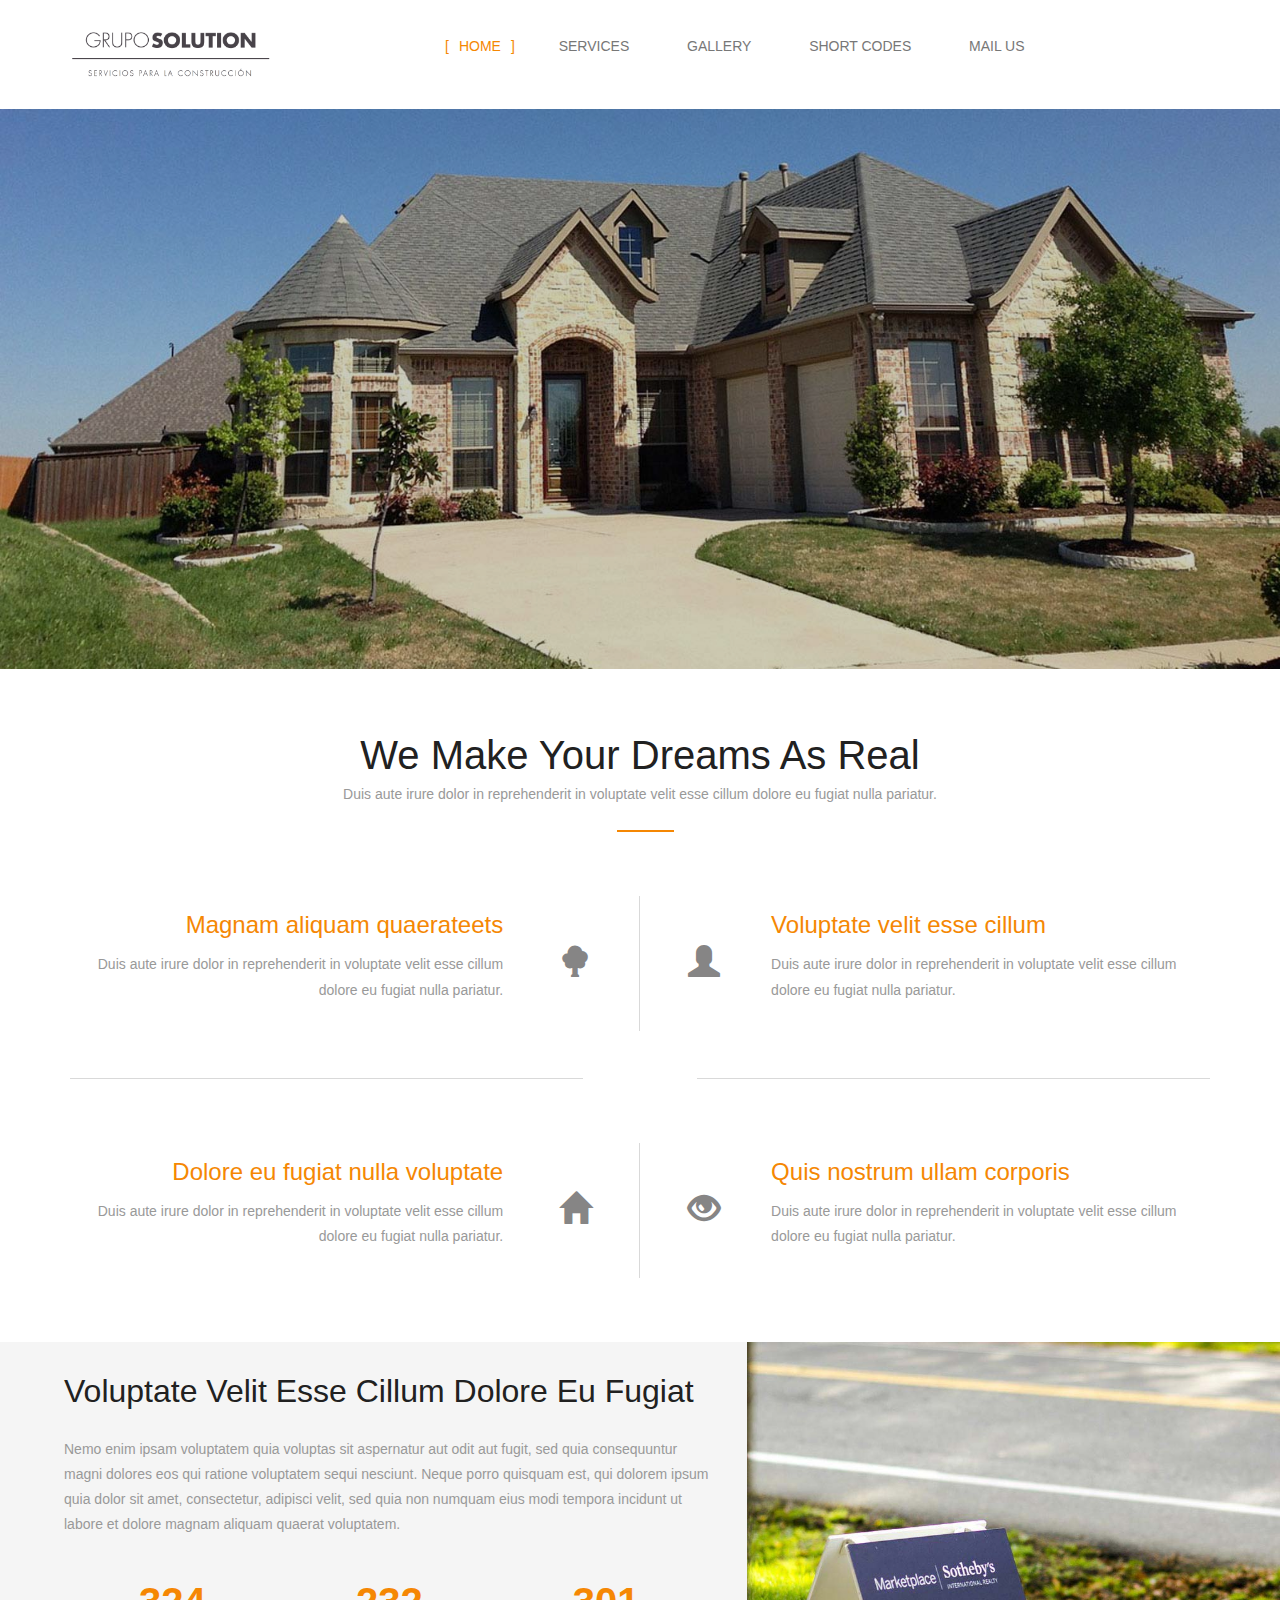
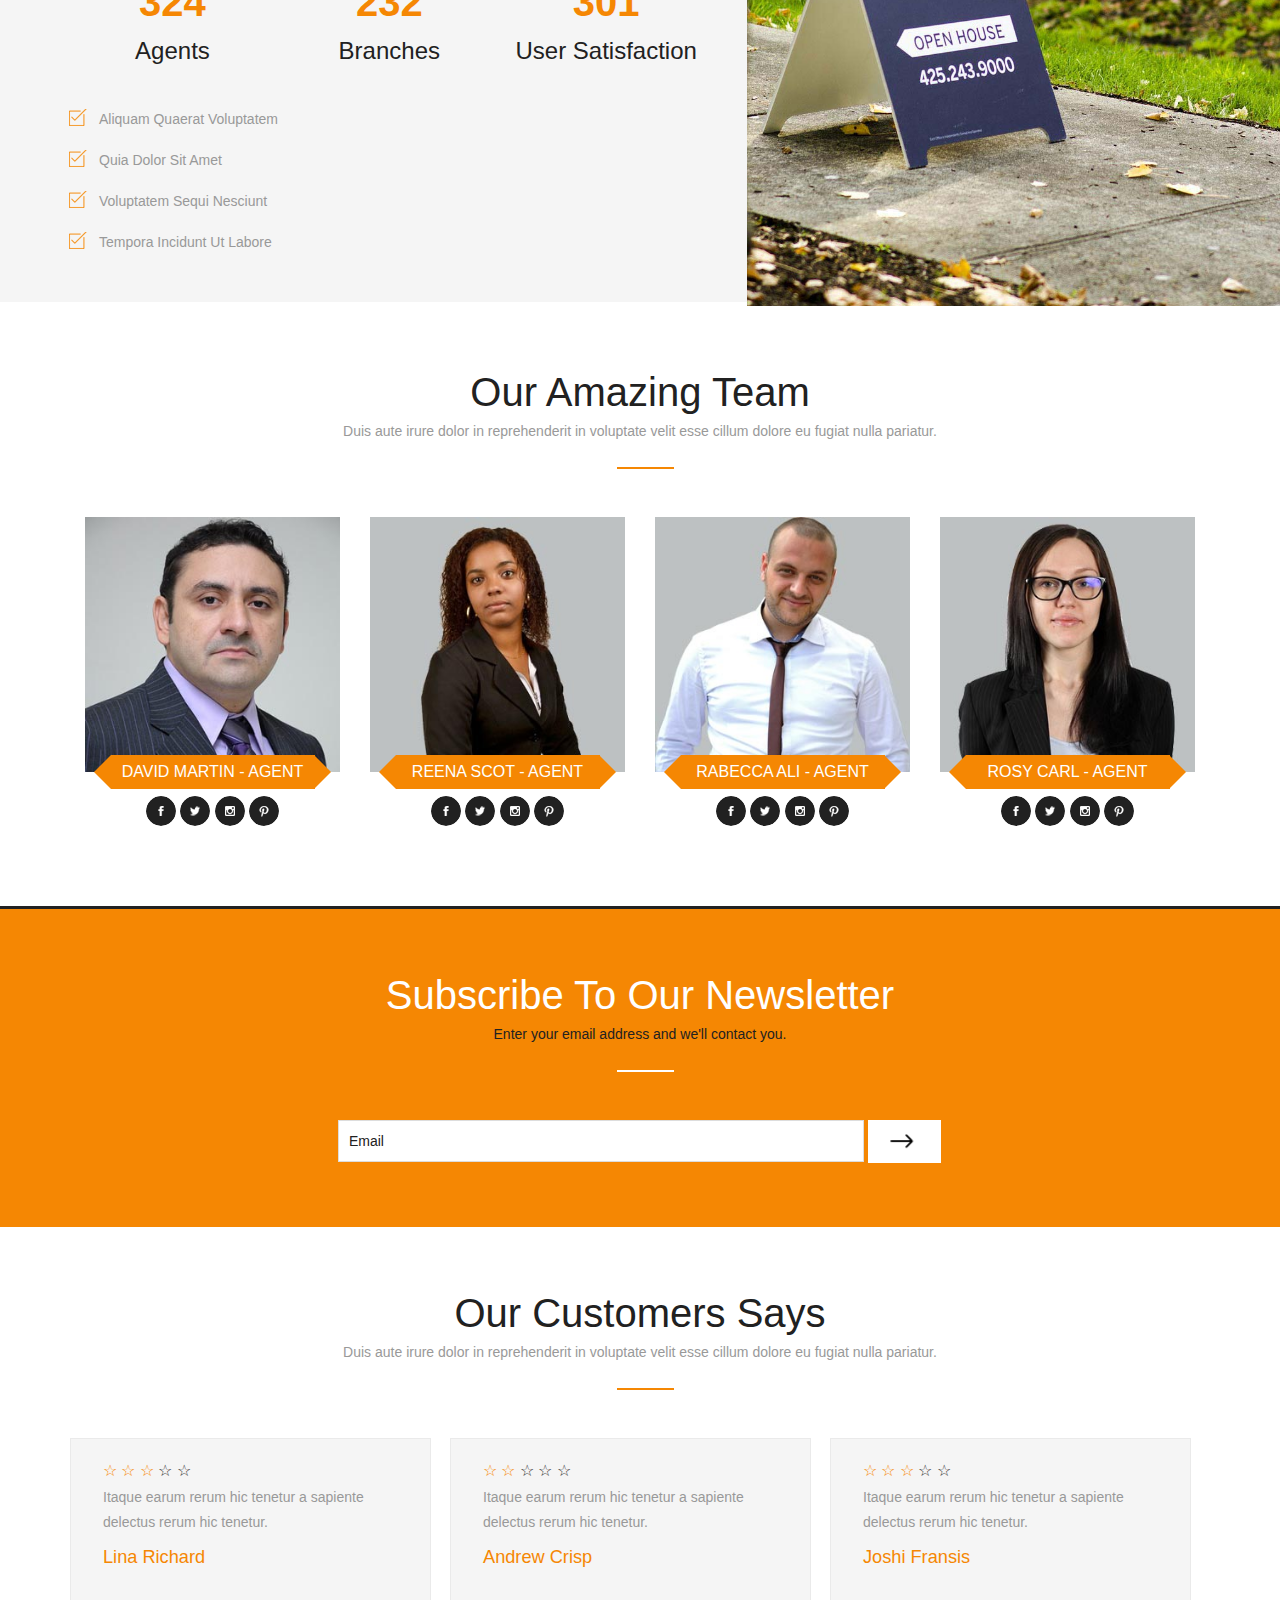
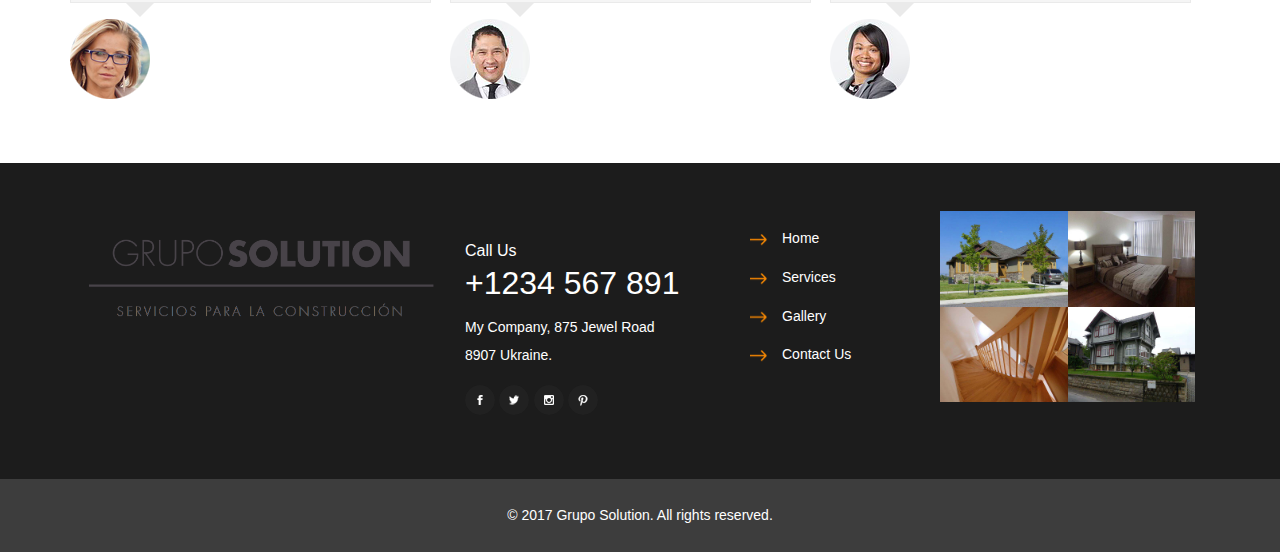
==== commit b1e45772: "Changed header and footer for all pages" ====
--- a/index.html
+++ b/index.html
@@ -22,9 +22,8 @@
 <link rel="stylesheet" href="css/animate.min.css" type="text/css" media="all" />
 <!-- js -->
 <script type="text/javascript" src="js/jquery-2.1.4.min.js"></script>
+
 <!-- //js -->
-<link href='//fonts.googleapis.com/css?family=Josefin+Sans:400,100,100italic,300,300italic,400italic,600,600italic,700,700italic' rel='stylesheet' type='text/css'>
-<link href='//fonts.googleapis.com/css?family=Open+Sans:400,300,300italic,400italic,600,600italic,700,700italic,800,800italic' rel='stylesheet' type='text/css'>
 <!-- start-smoth-scrolling -->
 <script type="text/javascript" src="js/move-top.js"></script>
 <script type="text/javascript" src="js/easing.js"></script>
@@ -40,26 +39,6 @@
 </head>
 	
 <body>
-<!-- header -->
-	<div class="header">
-		<div class="container">
-			<div class="w3l_header_left">
-				<ul>
-					<li><span class="glyphicon glyphicon-envelope" aria-hidden="true"></span> <a href="mailto:info@example.com">info@example.com</a></li>
-					<li><span class="glyphicon glyphicon-earphone" aria-hidden="true"></span> (010) 221 918 811</li>
-				</ul>
-			</div>
-			<div class="w3l_header_right">
-				<ul class="social-icons">
-					<li><a href="#" class="icon icon-border facebook"></a></li>
-					<li><a href="#" class="icon icon-border twitter"></a></li>
-					<li><a href="#" class="icon icon-border instagram"></a></li>
-					<li><a href="#" class="icon icon-border pinterest"></a></li>
-				</ul>
-			</div>
-			<div class="clearfix"> </div>
-		</div>
-	</div>
 	<div class="header-bottom">
 		<div class="container">
 			<nav class="navbar navbar-default">
@@ -72,7 +51,8 @@
 					<span class="icon-bar"></span>
 				  </button>
 					<div class="logo">
-						<h1><a class="navbar-brand" href="index.html"><span>D</span>omicile</a></h1>
+						<img class="img-responsive" src="images/grupo-solution-logo.png">
+						<!--<h1><a class="navbar-brand" href="index.html"><span>D</span>omicile</a></h1>-->
 					</div>
 				</div>
 
@@ -90,18 +70,6 @@
 				</div>
 				<!-- /.navbar-collapse -->
 			</nav>
-			<div class="w3ls_search">
-				<div class="cd-main-header">
-					<ul class="cd-header-buttons">
-						<li><a class="cd-search-trigger" href="#cd-search"> <span></span></a></li>
-					</ul> <!-- cd-header-buttons -->
-				</div>
-				<div id="cd-search" class="cd-search">
-					<form action="#" method="post">
-						<input name="Search" type="search" placeholder="Search...">
-					</form>
-				</div>
-			</div>
 			<!-- search-jQuery -->
 				<script src="js/main.js"></script>
 			<!-- //search-jQuery -->
@@ -118,28 +86,28 @@
                 <!-- First-Slide -->
                 <div class="item active">
                     <img src="images/banner.jpg" alt="" class="img-responsive" />
-                    <div class="carousel-caption kb_caption">
+                    <!--<div class="carousel-caption kb_caption">
                         <h3 data-animation="animated flipInX">Dream Land</h3>
                         <h4 data-animation="animated flipInX">cupidatat non proident</h4>
-                    </div>
+                    </div>-->
                 </div>
 
                 <!-- Second-Slide -->
                 <div class="item">
                     <img src="images/banner1.jpg" alt="" class="img-responsive" />
-                    <div class="carousel-caption kb_caption kb_caption_right">
+                    <!--<div class="carousel-caption kb_caption kb_caption_right">
                         <h3 data-animation="animated flipInX">Dream Home</h3>
                         <h4 data-animation="animated flipInX">cupidatat non proident</h4>
-                    </div>
+                    </div>-->
                 </div>
 
                 <!-- Third-Slide -->
                 <div class="item">
                     <img src="images/banner2.jpg" alt="" class="img-responsive" />
-                    <div class="carousel-caption kb_caption kb_caption_center">
+                    <!--<div class="carousel-caption kb_caption kb_caption_center">
                         <h3 data-animation="animated flipInX">Dream Land</h3>
                         <h4 data-animation="animated flipInX">cupidatat non proident</h4>
-                    </div>
+                    </div>-->
                 </div>
 
             </div>
@@ -466,7 +434,9 @@
 			<div class="w3agile_footer_grids">
 				<div class="col-md-4 agileinfo_footer_grid">
 					<div class="footer-logo">
-						<h2><a href="index.html"><i>D</i>omicile <span>We are professional in our service</span></a></h2>
+                        
+                    <img class="img-responsive" src="images/grupo-solution-logo.png">
+						<!--<h2><a href="index.html"><i>D</i>omicile <span>We are professional in our service</span></a></h2>-->
 					</div>
 				</div>
 				<div class="col-md-3 agileinfo_footer_grid">
@@ -508,7 +478,7 @@
 	</div>
 	<div class="footer-copy">
 		<div class="container">
-			<p>© 2016 Domicile. All rights reserved | Design by <a href="http://w3layouts.com">W3layouts.</a></p>
+			<p>© 2017 Grupo Solution. All rights reserved.</p>
 		</div>
 	</div>
 <!-- //footer -->
--- a/css/style.css
+++ b/css/style.css
@@ -59,6 +59,9 @@
 ul.social-icons li {
     display: inline-block;
 }
+
+
+
 .icon {
 	display: inline-block;
 	vertical-align: top;
@@ -3011,4 +3014,7 @@
 		padding: 8px 30px;
 		font-size: 14px;
 	}
-}+}
+.logo {
+    max-width: 200px;
+}
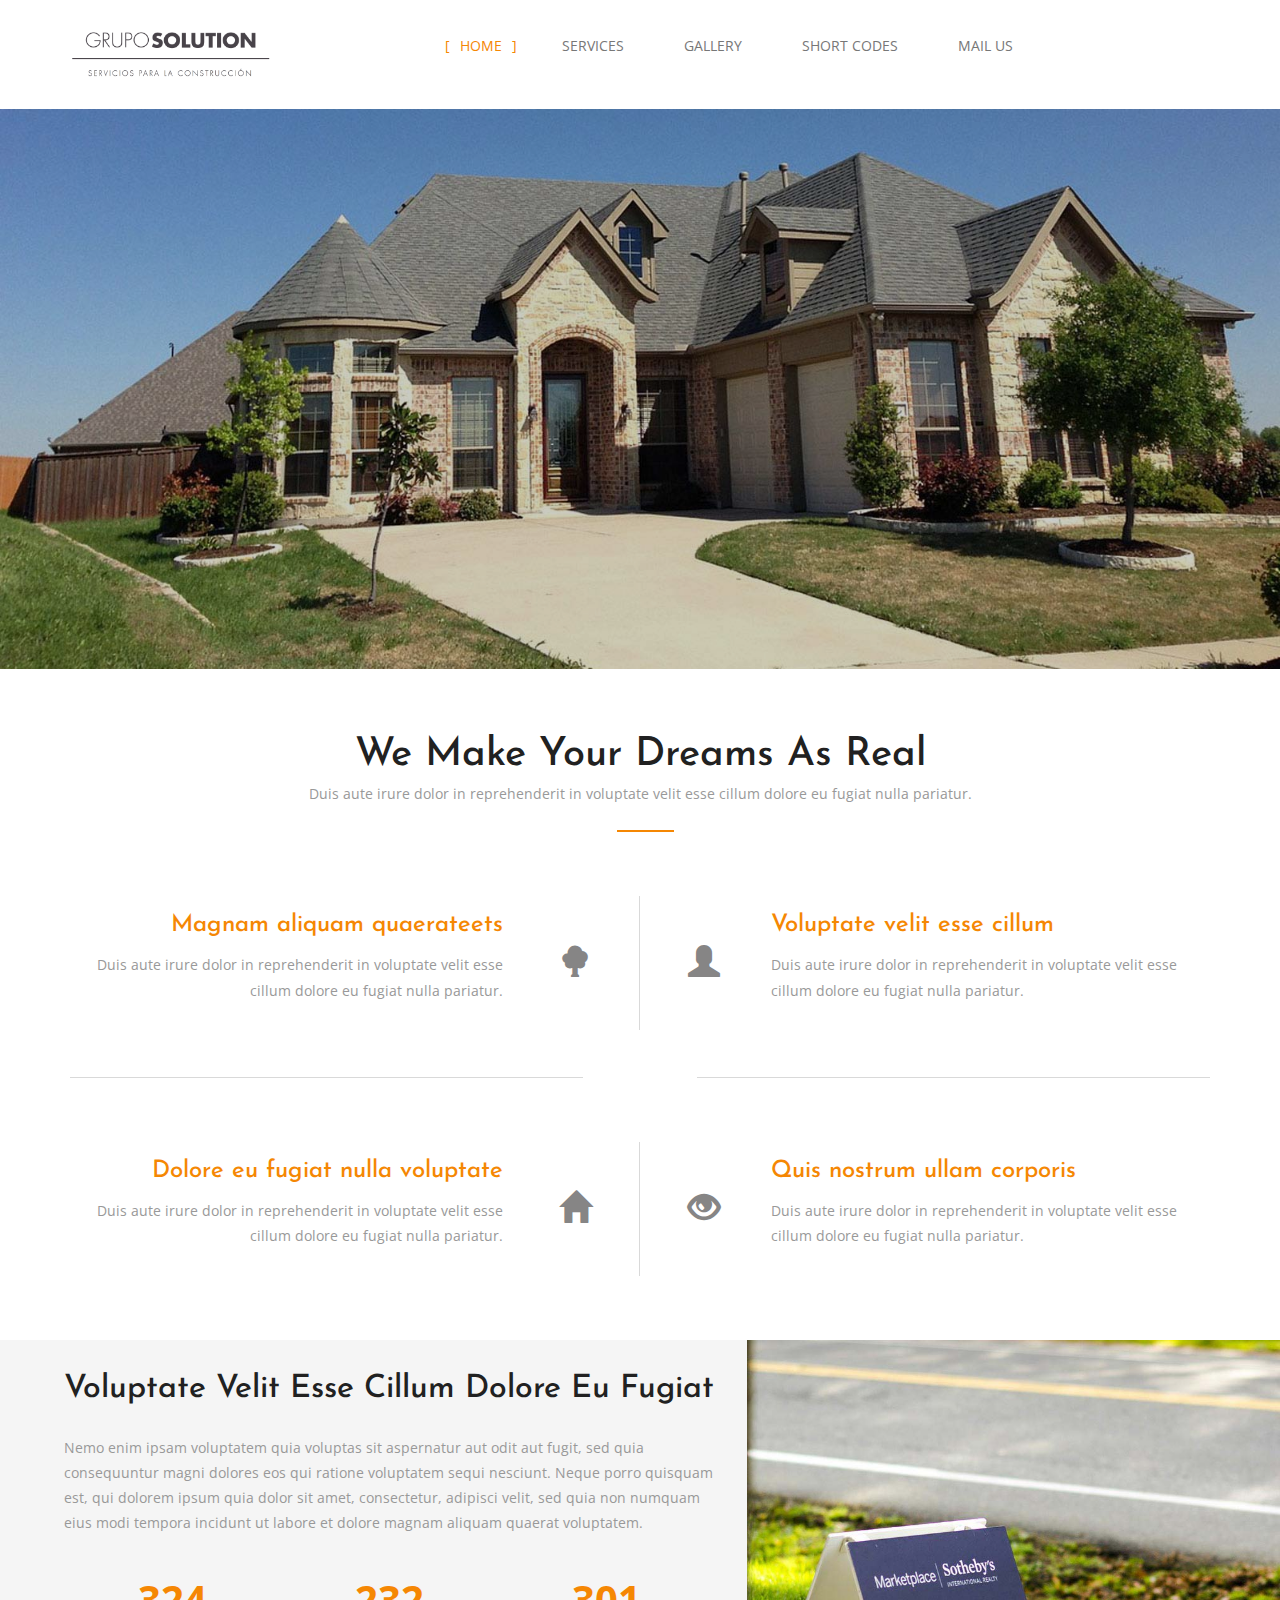
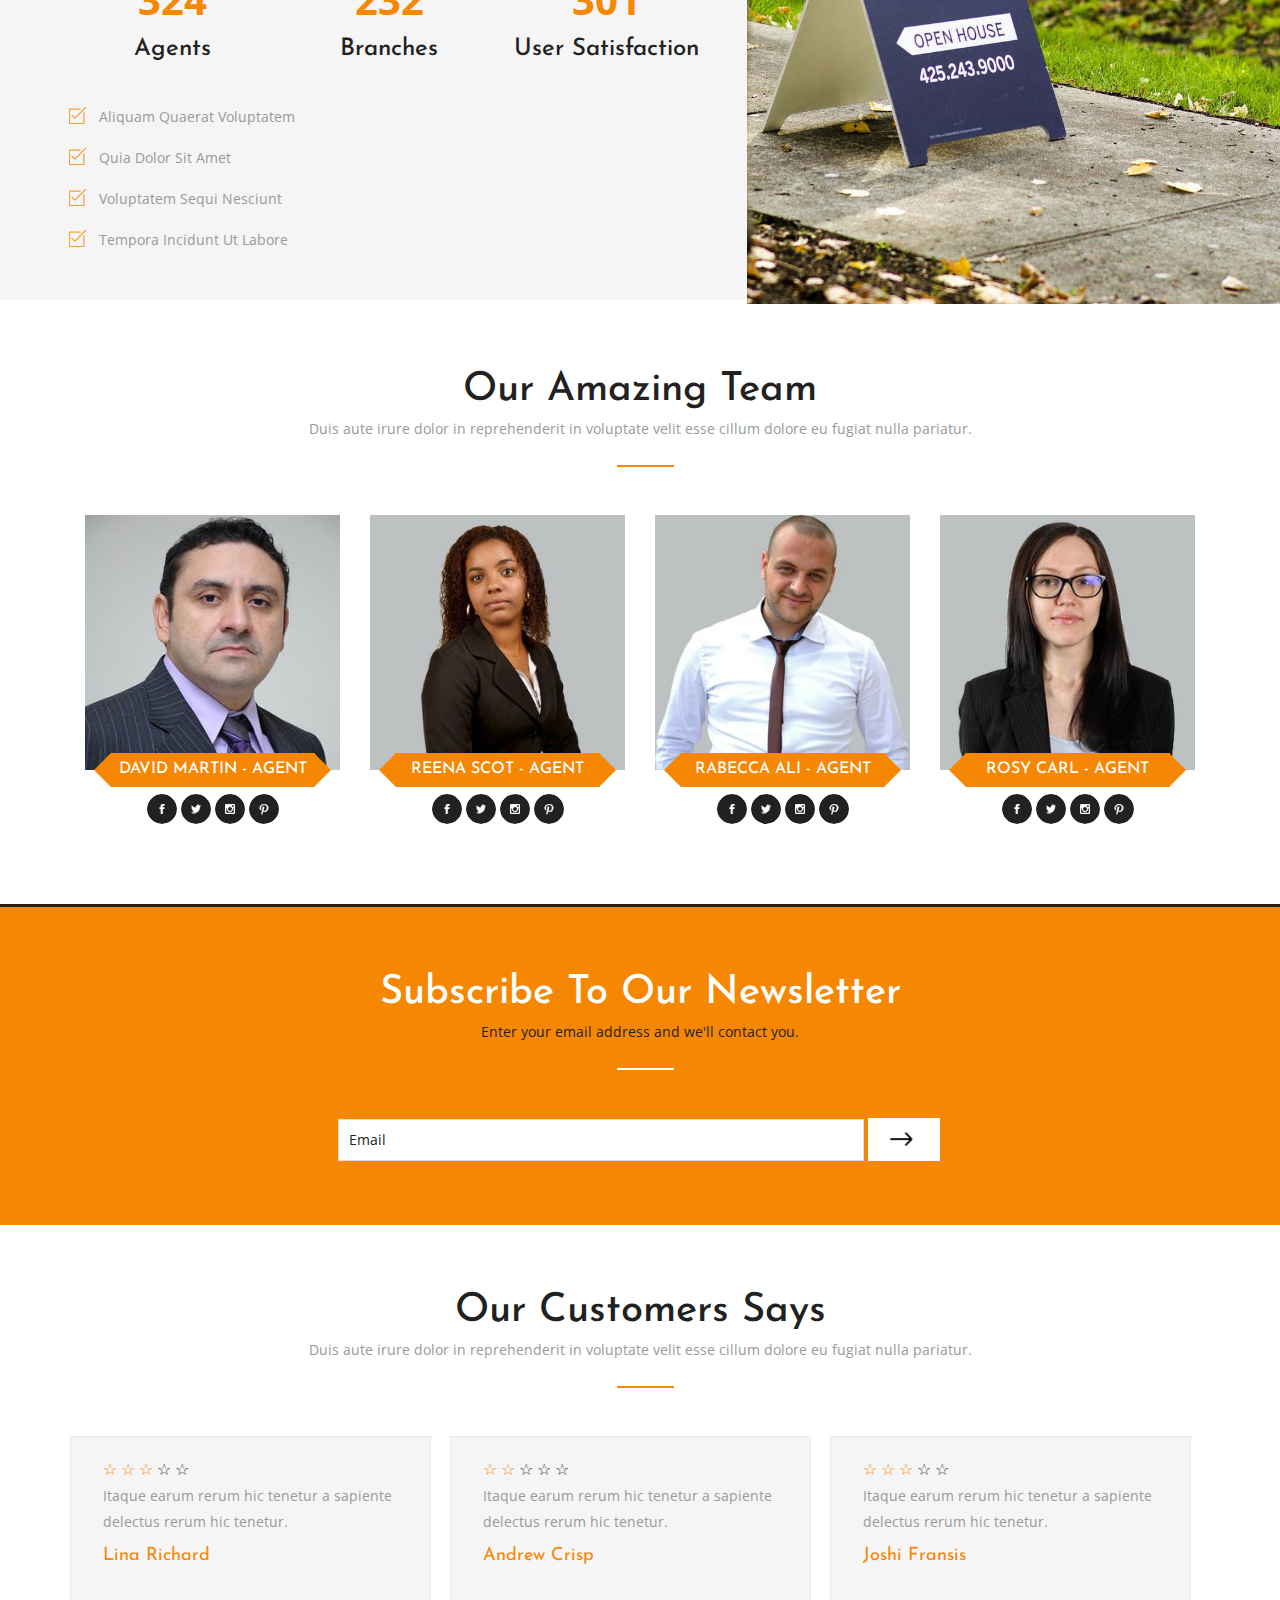
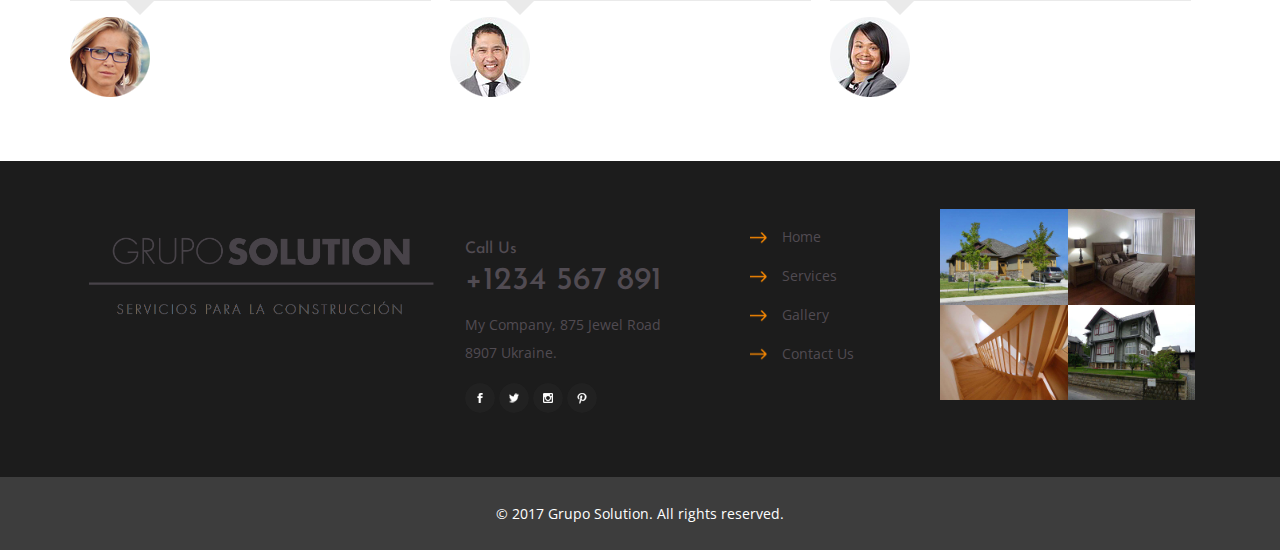
==== commit 8dfb72c1: "added some changes to footer colors" ====
--- a/index.html
+++ b/index.html
@@ -22,8 +22,9 @@
 <link rel="stylesheet" href="css/animate.min.css" type="text/css" media="all" />
 <!-- js -->
 <script type="text/javascript" src="js/jquery-2.1.4.min.js"></script>
-
 <!-- //js -->
+<link href='//fonts.googleapis.com/css?family=Josefin+Sans:400,100,100italic,300,300italic,400italic,600,600italic,700,700italic' rel='stylesheet' type='text/css'>
+<link href='//fonts.googleapis.com/css?family=Open+Sans:400,300,300italic,400italic,600,600italic,700,700italic,800,800italic' rel='stylesheet' type='text/css'>
 <!-- start-smoth-scrolling -->
 <script type="text/javascript" src="js/move-top.js"></script>
 <script type="text/javascript" src="js/easing.js"></script>
@@ -39,6 +40,7 @@
 </head>
 	
 <body>
+<!-- header -->
 	<div class="header-bottom">
 		<div class="container">
 			<nav class="navbar navbar-default">
@@ -51,8 +53,7 @@
 					<span class="icon-bar"></span>
 				  </button>
 					<div class="logo">
-						<img class="img-responsive" src="images/grupo-solution-logo.png">
-						<!--<h1><a class="navbar-brand" href="index.html"><span>D</span>omicile</a></h1>-->
+						<img class="img-responsive" src="images/grupo-solution-logo.png"/>
 					</div>
 				</div>
 
@@ -69,7 +70,6 @@
 					</nav>
 				</div>
 				<!-- /.navbar-collapse -->
-			</nav>
 			<!-- search-jQuery -->
 				<script src="js/main.js"></script>
 			<!-- //search-jQuery -->
@@ -440,8 +440,8 @@
 					</div>
 				</div>
 				<div class="col-md-3 agileinfo_footer_grid">
-					<h4>Call Us <span>+1234 567 891</span></h4>
-					<p>My Company, 875 Jewel Road <span>8907 Ukraine.</span></p>
+					<h4 class="grey">Call Us <span>+1234 567 891</span></h4>
+					<p class="grey">My Company, 875 Jewel Road <span>8907 Ukraine.</span></p>
 					<ul class="social-icons">
 						<li><a href="#" class="icon icon-border facebook"></a></li>
 						<li><a href="#" class="icon icon-border twitter"></a></li>
@@ -451,10 +451,10 @@
 				</div>
 				<div class="col-md-2 agileinfo_footer_grid agileinfo_footer_grid1">
 					<ul>
-						<li><a href="index.html">Home</a></li>
-						<li><a href="services.html">Services</a></li>
-						<li><a href="gallery.html">Gallery</a></li>
-						<li><a href="mail.html">Contact Us</a></li>
+						<li><a class="grey" href="index.html">Home</a></li>
+						<li><a class="grey" href="services.html">Services</a></li>
+						<li><a class="grey" href="gallery.html">Gallery</a></li>
+						<li><a class="grey" href="mail.html">Contact Us</a></li>
 					</ul>
 				</div>
 				<div class="col-md-3 agileinfo_footer_grid">
--- a/css/style.css
+++ b/css/style.css
@@ -3018,3 +3018,19 @@
 .logo {
     max-width: 200px;
 }
+
+.footer h4 {
+    color: #514b52;
+}
+
+h4.grey {
+    color: #514b52;
+}
+
+p.grey {
+    color: #514b52;
+}
+
+.footer ul li a.grey{
+    color: #514b52;
+}
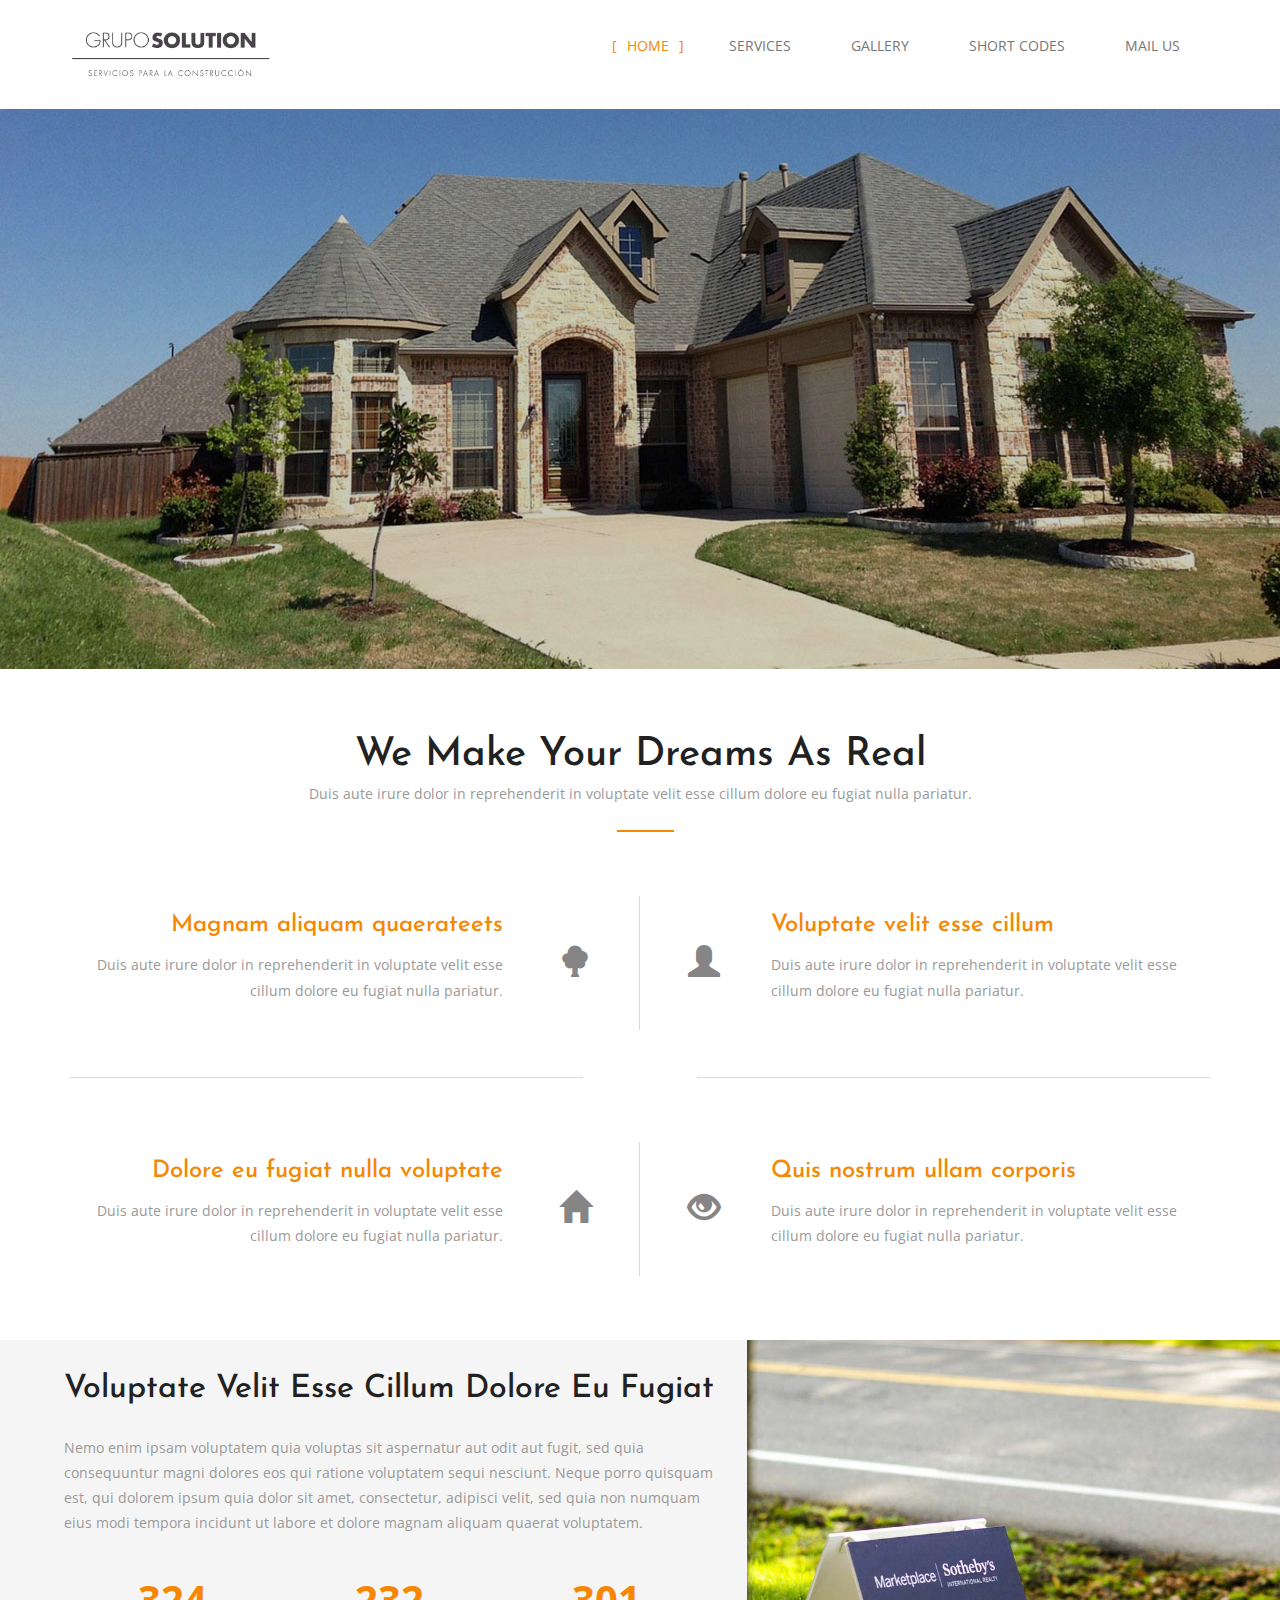
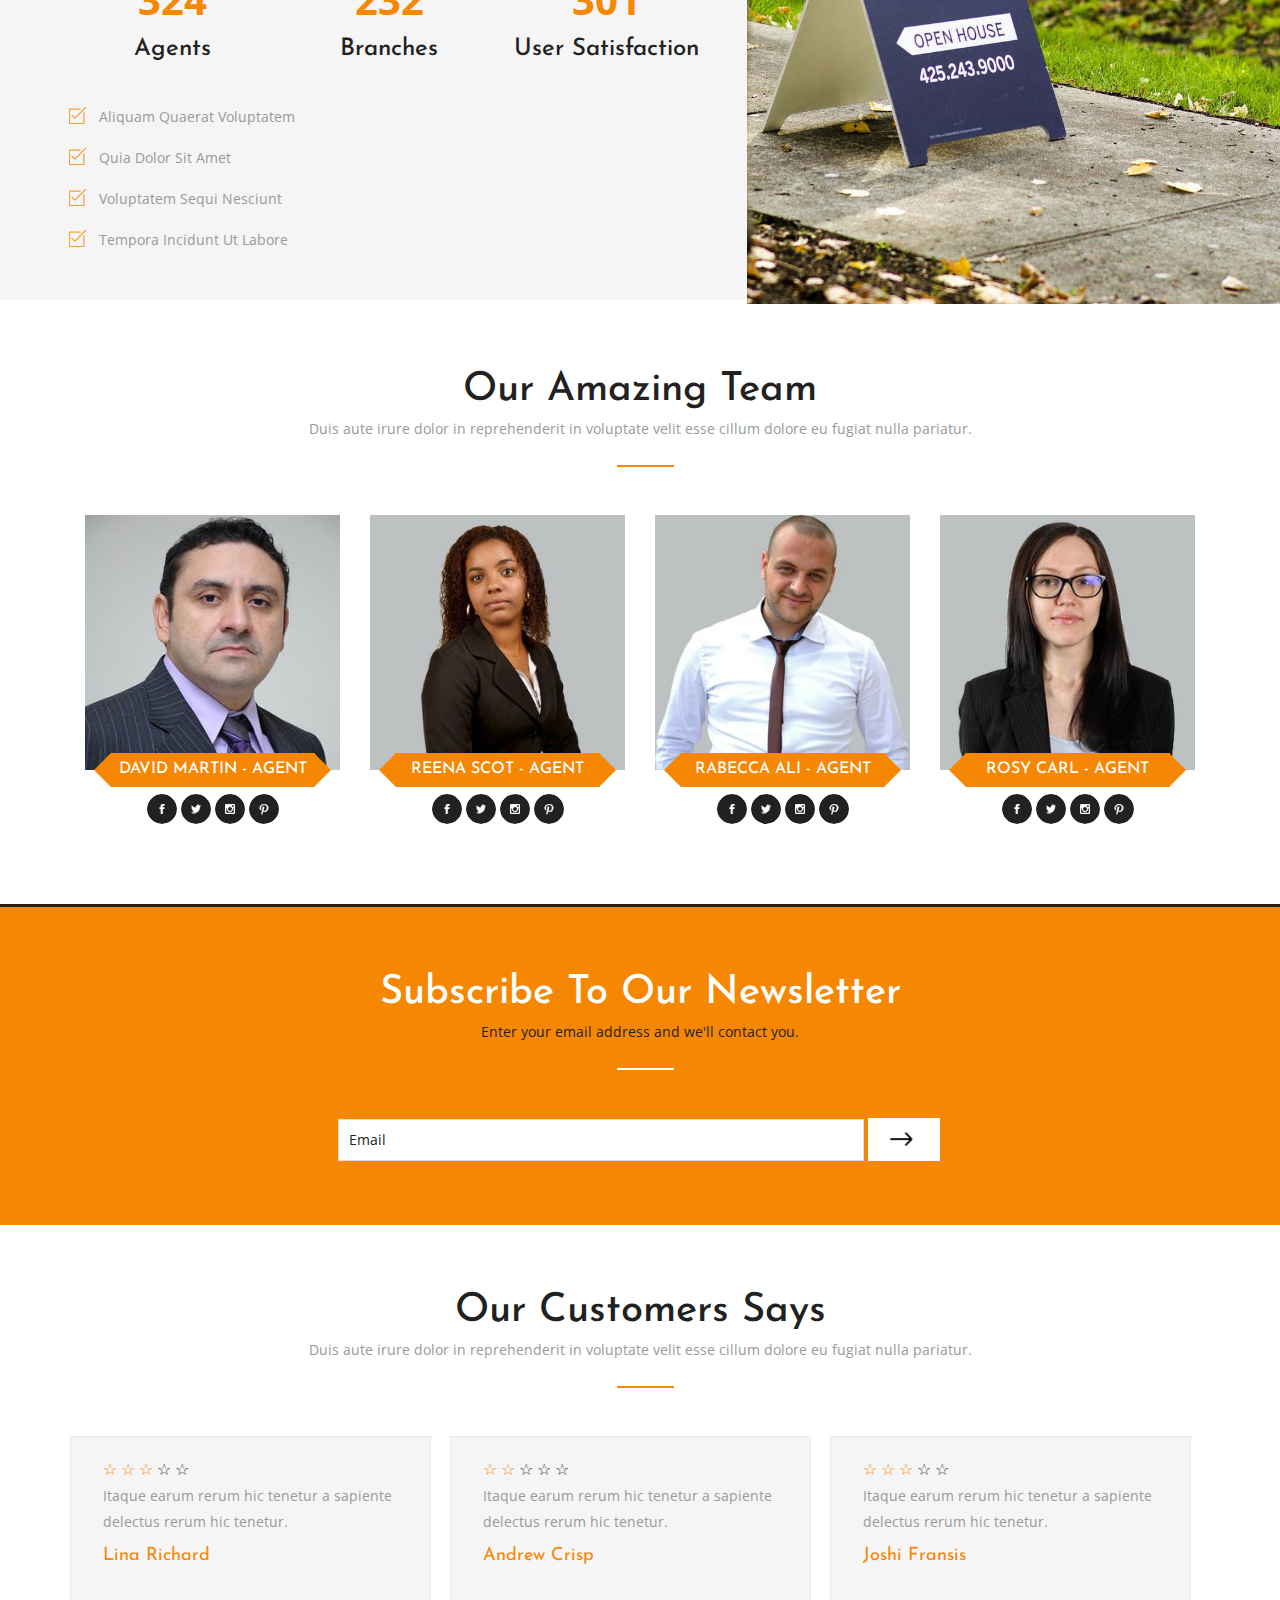
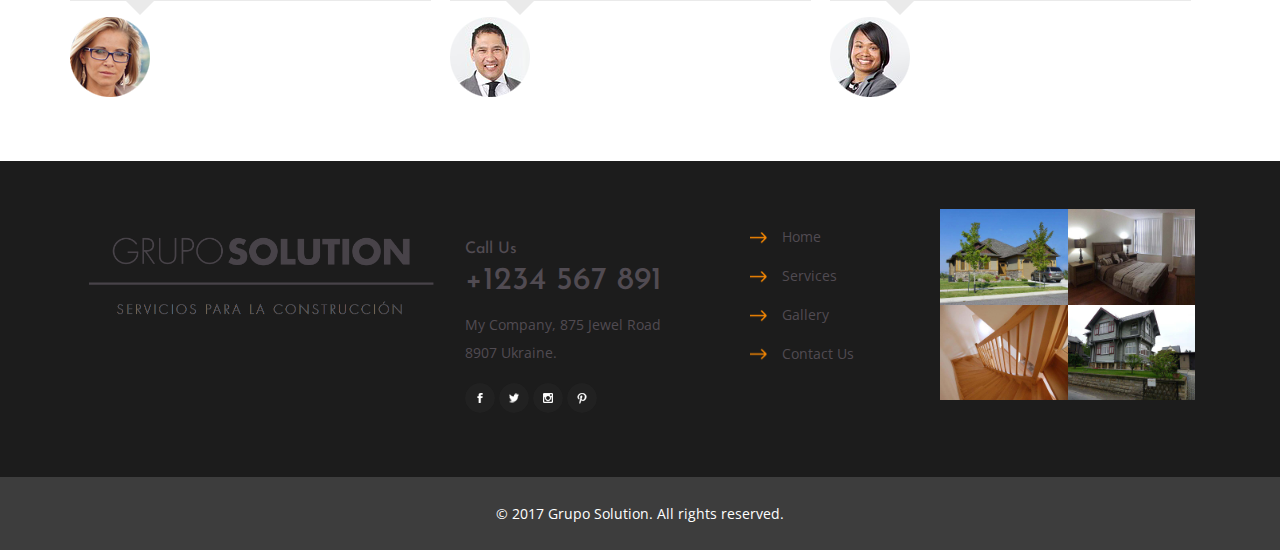
==== commit 3082018e: "moved nav to the right side" ====
--- a/index.html
+++ b/index.html
@@ -7,7 +7,7 @@
 <!DOCTYPE html>
 <html>
 <head>
-<title>Domicile a Real Estate Category Flat Bootstrap Responsive Website Template | Home :: w3layouts</title>
+<title>Grupo Solution</title>
 <!-- for-mobile-apps -->
 <meta name="viewport" content="width=device-width, initial-scale=1">
 <meta http-equiv="Content-Type" content="text/html; charset=utf-8" />
@@ -45,6 +45,8 @@
 		<div class="container">
 			<nav class="navbar navbar-default">
 				<!-- Brand and toggle get grouped for better mobile display -->
+                
+                
 				<div class="navbar-header">
 				  <button type="button" class="navbar-toggle collapsed" data-toggle="collapse" data-target="#bs-example-navbar-collapse-1">
 					<span class="sr-only">Toggle navigation</span>
@@ -52,15 +54,15 @@
 					<span class="icon-bar"></span>
 					<span class="icon-bar"></span>
 				  </button>
-					<div class="logo">
-						<img class="img-responsive" src="images/grupo-solution-logo.png"/>
-					</div>
+                    <div class="logo">
+					<img class="img-responsive" src="images/grupo-solution-logo.png"/>
+				</div>
 				</div>
 
 				<!-- Collect the nav links, forms, and other content for toggling -->
 				<div class="collapse navbar-collapse nav-wil" id="bs-example-navbar-collapse-1">
 					<nav class="cl-effect-1" id="cl-effect-1">
-						<ul class="nav navbar-nav">
+						<ul class="nav navbar-nav navbar-right">
 							<li class="active"><a href="index.html">Home</a></li>
 							<li><a href="services.html" class="hvr-bounce-to-bottom">Services</a></li>
 							<li><a href="gallery.html" class="hvr-bounce-to-bottom">Gallery</a></li>
@@ -70,6 +72,8 @@
 					</nav>
 				</div>
 				<!-- /.navbar-collapse -->
+                
+            </nav>
 			<!-- search-jQuery -->
 				<script src="js/main.js"></script>
 			<!-- //search-jQuery -->
--- a/css/style.css
+++ b/css/style.css
@@ -3034,3 +3034,8 @@
 .footer ul li a.grey{
     color: #514b52;
 }
+
+button {
+    
+    margin-right: 10px !important;
+}
